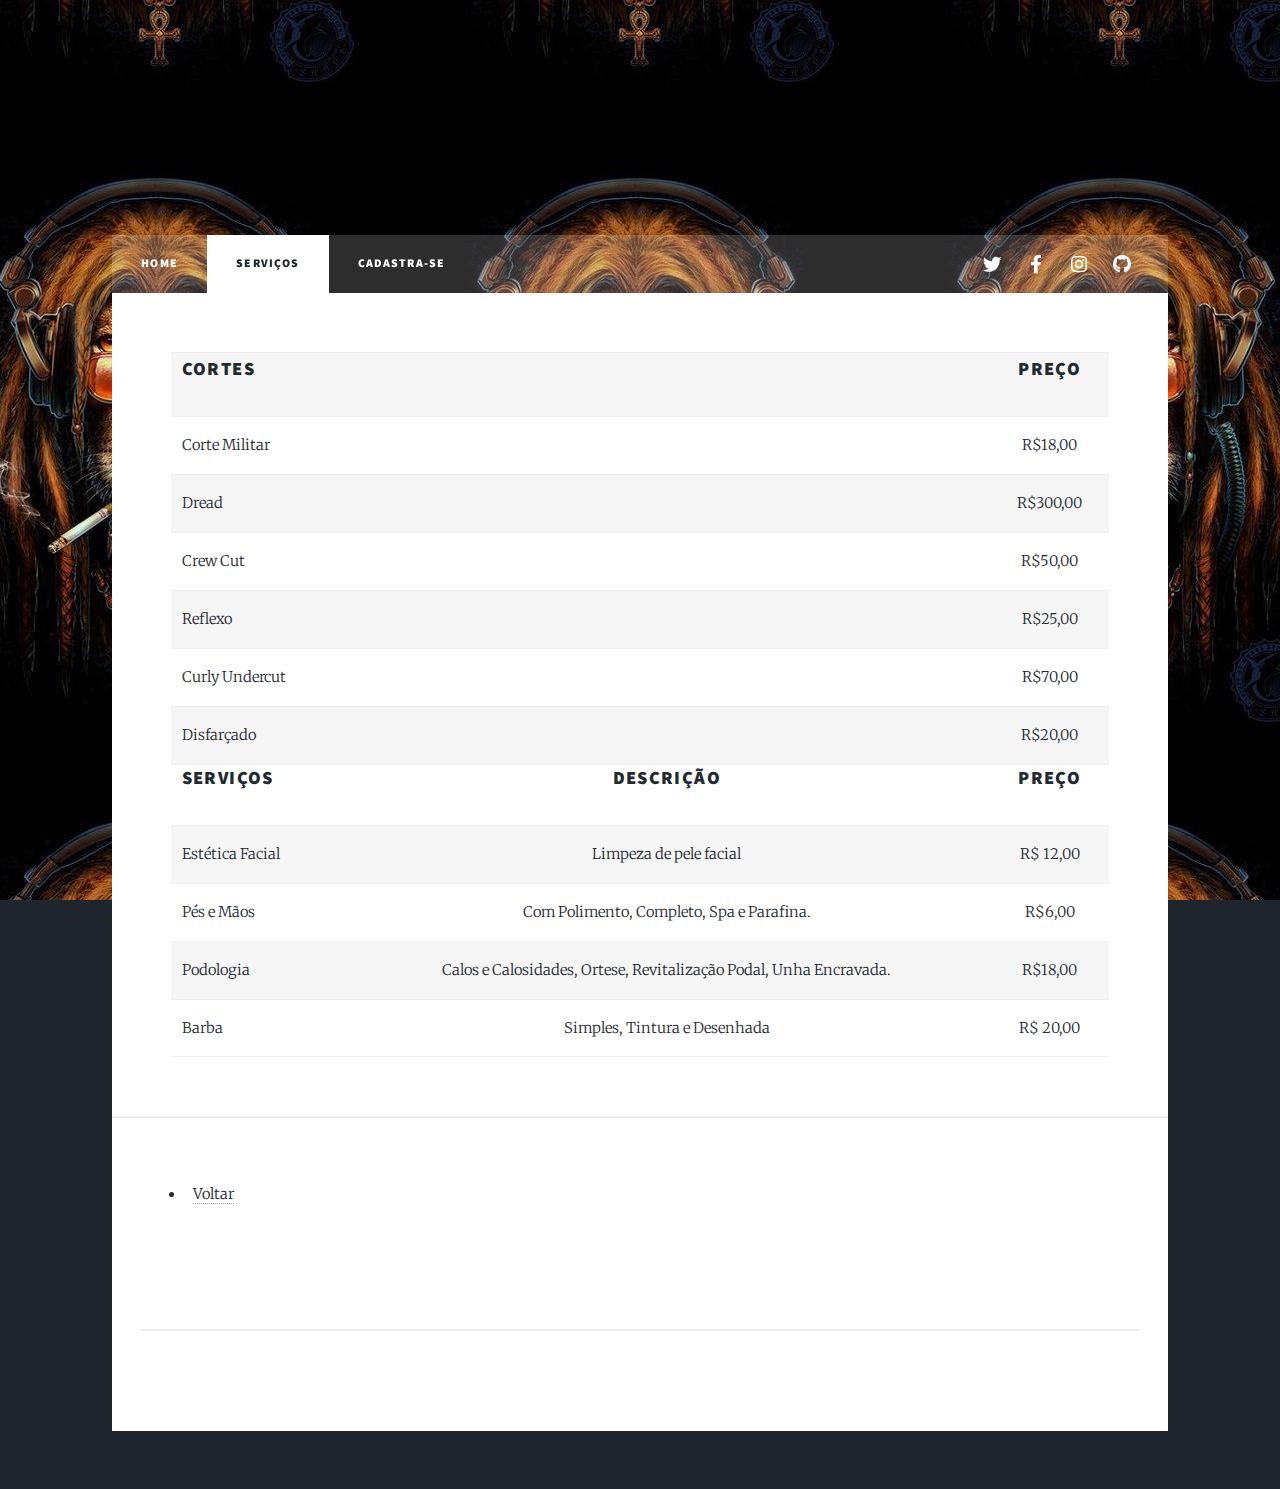
==== generic.html @ 5750fd3d "Conclusão do home e servicos" ====
<html>
	<head>
		<title>KIKISUSHI</title>
		<meta charset="utf-8" />
		<meta name="viewport" content="width=device-width, initial-scale=1, user-scalable=no" />
		<link rel="stylesheet" href="assets/css/main.css" />
		<noscript><link rel="stylesheet" href="assets/css/noscript.css" /></noscript>
        <LINK REL="SHORTCUT ICON" href="images/%C3%ADndice.png"></LINK>
	</head>
	<body class="is-preload">

		<!-- Wrapper -->
			<div id="wrapper">

				<!-- Header -->
					<header id="header">
					</header>

				<!-- Nav -->
					<nav id="nav">
						<ul class="links">
							<li><a href="index.html">HOME</a></li>
							<li class="active"><a href="generic.html">SERVIÇOS</a></li>
							<li><a href="elements.html">CADASTRA-SE</a></li>
						</ul>
						<ul class="icons">
							<li><a href="#" class="icon brands fa-twitter"><span class="label">Twitter</span></a></li>
							<li><a href="#" class="icon brands fa-facebook-f"><span class="label">Facebook</span></a></li>
							<li><a href="#" class="icon brands fa-instagram"><span class="label">Instagram</span></a></li>
							<li><a href="#" class="icon brands fa-github"><span class="label">GitHub</span></a></li>
						</ul>
					</nav>

				<!-- Main -->
					<div id="main">
<body>

	<div class="tabelas">
        <table border="4" cellpadding="7">
		   <tr>
               <th><h3>Cortes</h3></th>
               <th><h3><center></center></h3></th>
               <th><h3><center>Preço</center></h3></th>
		   </tr>
            
            
            <tr>
			  <td>Corte Militar</td>
	          <td><center></center></td> 
                <td><center>R$18,00</center></td>
               
		   </tr>
            
           <tr>
			  <td>Dread</td>
	          <td><center></center></td> 
                <td><center>R$300,00</center></td>
               
		   </tr>
            
            <tr>
			  <td>Crew Cut</td>
	          <td><center></center></td> 
                <td><center>R$50,00</center></td>
               
		   </tr>
            
            <tr>
			  <td>Reflexo</td>
	          <td><center></center></td> 
                <td><center>R$25,00</center></td>
               
		   </tr>
            
           <tr>
			  <td>Curly Undercut</td>
	          <td><center></center></td> 
                <td><center>R$70,00</center></td>
               
		   </tr>
            
            <tr>
			  <td>Disfarçado</td>
	          <td><center></center></td> 
                <td><center>R$20,00</center></td>
             
		   </tr>
        
            <tr>
               <th><h3>SERVIÇOS</h3></th>
               <th><h3><center>Descrição</center></h3></th>
               <th><h3><center>Preço</center></h3></th>
		   </tr>
            
		   <tr>
			  <td>Estética Facial</td>
               <td><center>Limpeza de pele facial</center> </td>
               <td><center>R$ 12,00</center></td>
               
		   </tr>
			<tr>
			  <td>Pés e Mãos</td>
                <td><center>Com Polimento, Completo, Spa e Parafina.</center></td>
                <td><center>R$6,00</center></td>
               
		   </tr>
           <tr>
			  <td>Podologia</td>
               <td><center>Calos e Calosidades, Ortese, Revitalização Podal, Unha Encravada.</center></td>
               <td><center>R$18,00 </center></td>
               
		   </tr>
           <tr>
			  <td>Barba</td>
               <td><center>Simples, Tintura e Desenhada</center></td>
               <td><center>R$ 20,00</center></td>
               
		   </tr>
            
        
            
            
          </table>
        
	</div>
    <nav class="menu">
		<ul>
			<li><a href="C:\Users\169121742019.3\Desktop\apresentação trabs\bruno caroline carlos eduardo">Voltar</a></li>
			
		</ul>
        </nav>
</body>
				<!-- Copyright -->
					<div id="copyright">
						<ul><li>&copy; Untitled</li><li>Design: <a href="https://html5up.net">HTML5 UP</a></li></ul>
					</div>

			</div>

		<!-- Scripts -->
			<script src="assets/js/jquery.min.js"></script>
			<script src="assets/js/jquery.scrollex.min.js"></script>
			<script src="assets/js/jquery.scrolly.min.js"></script>
			<script src="assets/js/browser.min.js"></script>
			<script src="assets/js/breakpoints.min.js"></script>
			<script src="assets/js/util.js"></script>
			<script src="assets/js/main.js"></script>
        </div>
	</body>
</html>
---- assets/css/main.css ----
@import url(fontawesome-all.min.css);
@import url("https://fonts.googleapis.com/css?family=Merriweather:300,700,300italic,700italic|Source+Sans+Pro:900");

/*
	Massively by HTML5 UP
	html5up.net | @ajlkn
	Free for personal and commercial use under the CCA 3.0 license (html5up.net/license)
*/

html, body, div, span, applet, object,
iframe, h1, h2, h3, h4, h5, h6, p, blockquote,
pre, a, abbr, acronym, address, big, cite,
code, del, dfn, em, img, ins, kbd, q, s, samp,
small, strike, strong, sub, sup, tt, var, b,
u, i, center, dl, dt, dd, ol, ul, li, fieldset,
form, label, legend, table, caption, tbody,
tfoot, thead, tr, th, td, article, aside,
canvas, details, embed, figure, figcaption,
footer, header, hgroup, menu, nav, output, ruby,
section, summary, time, mark, audio, video {
	margin: 0;
	padding: 0;
	border: 0;
	font-size: 100%;
	font: inherit;
	vertical-align: baseline;}

article, aside, details, figcaption, figure,
footer, header, hgroup, menu, nav, section {
	display: block;}

body {
	line-height: 1;
}

ol, ul {
	list-style: none;
}

blockquote, q {
	quotes: none;
}

	blockquote:before, blockquote:after, q:before, q:after {
		content: '';
		content: none;
	}

table {
	border-collapse: collapse;
	border-spacing: 0;
}

body {
	-webkit-text-size-adjust: none;
}

mark {
	background-color: transparent;
	color: inherit;
}

input::-moz-focus-inner {
	border: 0;
	padding: 0;
}

input, select, textarea {
	-moz-appearance: none;
	-webkit-appearance: none;
	-ms-appearance: none;
	appearance: none;
}

/* Basic */

	@-ms-viewport {
		width: device-width;
	}

	body {
		-ms-overflow-style: scrollbar;
	}

	@media screen and (max-width: 480px) {

		html, body {
			min-width: 320px;
		}

	}

	html {
		box-sizing: border-box;
	}

	*, *:before, *:after {
		box-sizing: inherit;
	}

	body {
		background-color: #1e252d;
	}

		body.is-preload *, body.is-preload *:before, body.is-preload *:after {
			-moz-animation: none !important;
			-webkit-animation: none !important;
			-ms-animation: none !important;
			animation: none !important;
			-moz-transition: none !important;
			-webkit-transition: none !important;
			-ms-transition: none !important;
			transition: none !important;
		}

/* Type */

	html {
		font-size: 16pt;
	}

		@media screen and (max-width: 1680px) {

			html {
				font-size: 12pt;
			}

		}

		@media screen and (max-width: 1280px) {

			html {
				font-size: 11pt;
			}

		}

		@media screen and (max-width: 360px) {

			html {
				font-size: 10pt;
			}

		}

	body {
		color: #212931;
	}

	body, input, select, textarea {
		font-family: "Merriweather", Georgia, serif;
		font-weight: 300;
		font-size: 1rem;
		line-height: 2.375;
	}

	a {
		-moz-transition: color 0.2s ease-in-out, background-color 0.2s ease-in-out, border-color 0.2s ease-in-out, box-shadow 0.2s ease-in-out;
		-webkit-transition: color 0.2s ease-in-out, background-color 0.2s ease-in-out, border-color 0.2s ease-in-out, box-shadow 0.2s ease-in-out;
		-ms-transition: color 0.2s ease-in-out, background-color 0.2s ease-in-out, border-color 0.2s ease-in-out, box-shadow 0.2s ease-in-out;
		transition: color 0.2s ease-in-out, background-color 0.2s ease-in-out, border-color 0.2s ease-in-out, box-shadow 0.2s ease-in-out;
		border-bottom: dotted 1px;
		text-decoration: none;
	}

		a:hover {
			border-bottom-color: transparent;
		}

	strong, b {
		font-weight: 600;
	}

	em, i {
		font-style: italic;
	}

	p {
		text-align: justify;
		margin: 0 0 2rem 0;
	}

	h1, h2, h3, h4, h5, h6 {
		font-family: "Source Sans Pro", Helvetica, sans-serif;
		font-weight: 900;
		line-height: 1.5;
		letter-spacing: 0.075em;
		text-transform: uppercase;
		margin: 0 0 1rem 0;
	}

		h1 a, h2 a, h3 a, h4 a, h5 a, h6 a {
			border-bottom: 0;
			color: inherit;
			text-decoration: none;
		}

	h1 {
		font-size: 4rem;
		line-height: 1.1;
		margin: 0 0 2rem 0;
	}

	h2 {
		font-size: 1.75rem;
		line-height: 1.3;
		margin: 0 0 1.5rem 0;
	}

	h3 {
		font-size: 1.25rem;
		margin: 0 0 1.5rem 0;
	}

	h4 {
		font-size: 1rem;
	}

	h5 {
		font-size: 0.9rem;
	}

	h6 {
		font-size: 0.8rem;
	}

	sub {
		font-size: 0.8rem;
		position: relative;
		top: 0.5rem;
	}

	sup {
		font-size: 0.8rem;
		position: relative;
		top: -0.5rem;
	}

	blockquote {
		border-left: solid 4px;
		font-style: italic;
		margin: 0 0 2rem 0;
		padding: 0.5rem 0 0.5rem 2rem;
	}

	code {
		border: solid 2px;
		font-family: "Courier New", monospace;
		font-size: 0.9rem;
		margin: 0 0.25rem;
		padding: 0.25rem 0.65rem;
	}

	pre {
		-webkit-overflow-scrolling: touch;
		font-family: "Courier New", monospace;
		font-size: 0.9rem;
		margin: 0 0 2rem 0;
	}

		pre code {
			display: block;
			line-height: 1.75;
			padding: 1rem 1.5rem;
			overflow-x: auto;
		}

	hr {
		border: 0;
		border-bottom: solid 2px;
		margin: 3rem 0;
	}

		hr.major {
			margin: 5rem 0;
		}

	.align-left {
		text-align: left;
	}

	.align-center {
		text-align: center;
	}

	.align-right {
		text-align: right;
	}

	input, select, textarea {
		color: #212931;
	}

	a {
		color: #212931;
		border-bottom-color: rgba(33, 41, 49, 0.5);
	}

		a:hover {
			border-bottom-color: transparent;
			color: #18bfef !important;
		}

	strong, b {
		color: #212931;
	}

	h1, h2, h3, h4, h5, h6 {
		color: #212931;
	}

	blockquote {
		border-left-color: #eeeeee;
	}

	code {
		background: rgba(220, 220, 220, 0.25);
		border-color: #eeeeee;
	}

	hr {
		border-bottom-color: #eeeeee;
	}

/* Row */

	.row {
		display: flex;
		flex-wrap: wrap;
		box-sizing: border-box;
		align-items: stretch;
	}

		.row > * {
			box-sizing: border-box;
		}

		.row.gtr-uniform > * > :last-child {
			margin-bottom: 0;
		}

		.row.aln-left {
			justify-content: flex-start;
		}

		.row.aln-center {
			justify-content: center;
		}

		.row.aln-right {
			justify-content: flex-end;
		}

		.row.aln-top {
			align-items: flex-start;
		}

		.row.aln-middle {
			align-items: center;
		}

		.row.aln-bottom {
			align-items: flex-end;
		}

		.row > .imp {
			order: -1;
		}

		.row > .col-1 {
			width: 8.33333%;
		}

		.row > .off-1 {
			margin-left: 8.33333%;
		}

		.row > .col-2 {
			width: 16.66667%;
		}

		.row > .off-2 {
			margin-left: 16.66667%;
		}

		.row > .col-3 {
			width: 25%;
		}

		.row > .off-3 {
			margin-left: 25%;
		}

		.row > .col-4 {
			width: 33.33333%;
		}

		.row > .off-4 {
			margin-left: 33.33333%;
		}

		.row > .col-5 {
			width: 41.66667%;
		}

		.row > .off-5 {
			margin-left: 41.66667%;
		}

		.row > .col-6 {
			width: 50%;
		}

		.row > .off-6 {
			margin-left: 50%;
		}

		.row > .col-7 {
			width: 58.33333%;
		}

		.row > .off-7 {
			margin-left: 58.33333%;
		}

		.row > .col-8 {
			width: 66.66667%;
		}

		.row > .off-8 {
			margin-left: 66.66667%;
		}

		.row > .col-9 {
			width: 75%;
		}

		.row > .off-9 {
			margin-left: 75%;
		}

		.row > .col-10 {
			width: 83.33333%;
		}

		.row > .off-10 {
			margin-left: 83.33333%;
		}

		.row > .col-11 {
			width: 91.66667%;
		}

		.row > .off-11 {
			margin-left: 91.66667%;
		}

		.row > .col-12 {
			width: 100%;
		}

		.row > .off-12 {
			margin-left: 100%;
		}

		.row.gtr-0 {
			margin-top: 0;
			margin-left: 0rem;
		}

			.row.gtr-0 > * {
				padding: 0 0 0 0rem;
			}

			.row.gtr-0.gtr-uniform {
				margin-top: 0rem;
			}

				.row.gtr-0.gtr-uniform > * {
					padding-top: 0rem;
				}

		.row.gtr-25 {
			margin-top: 0;
			margin-left: -0.375rem;
		}

			.row.gtr-25 > * {
				padding: 0 0 0 0.375rem;
			}

			.row.gtr-25.gtr-uniform {
				margin-top: -0.375rem;
			}

				.row.gtr-25.gtr-uniform > * {
					padding-top: 0.375rem;
				}

		.row.gtr-50 {
			margin-top: 0;
			margin-left: -0.75rem;
		}

			.row.gtr-50 > * {
				padding: 0 0 0 0.75rem;
			}

			.row.gtr-50.gtr-uniform {
				margin-top: -0.75rem;
			}

				.row.gtr-50.gtr-uniform > * {
					padding-top: 0.75rem;
				}

		.row {
			margin-top: 0;
			margin-left: -1.5rem;
		}

			.row > * {
				padding: 0 0 0 1.5rem;
			}

			.row.gtr-uniform {
				margin-top: -1.5rem;
			}

				.row.gtr-uniform > * {
					padding-top: 1.5rem;
				}

		.row.gtr-150 {
			margin-top: 0;
			margin-left: -2.25rem;
		}

			.row.gtr-150 > * {
				padding: 0 0 0 2.25rem;
			}

			.row.gtr-150.gtr-uniform {
				margin-top: -2.25rem;
			}

				.row.gtr-150.gtr-uniform > * {
					padding-top: 2.25rem;
				}

		.row.gtr-200 {
			margin-top: 0;
			margin-left: -3rem;
		}

			.row.gtr-200 > * {
				padding: 0 0 0 3rem;
			}

			.row.gtr-200.gtr-uniform {
				margin-top: -3rem;
			}

				.row.gtr-200.gtr-uniform > * {
					padding-top: 3rem;
				}

		@media screen and (max-width: 1680px) {

			.row {
				display: flex;
				flex-wrap: wrap;
				box-sizing: border-box;
				align-items: stretch;
			}

				.row > * {
					box-sizing: border-box;
				}

				.row.gtr-uniform > * > :last-child {
					margin-bottom: 0;
				}

				.row.aln-left {
					justify-content: flex-start;
				}

				.row.aln-center {
					justify-content: center;
				}

				.row.aln-right {
					justify-content: flex-end;
				}

				.row.aln-top {
					align-items: flex-start;
				}

				.row.aln-middle {
					align-items: center;
				}

				.row.aln-bottom {
					align-items: flex-end;
				}

				.row > .imp-xlarge {
					order: -1;
				}

				.row > .col-1-xlarge {
					width: 8.33333%;
				}

				.row > .off-1-xlarge {
					margin-left: 8.33333%;
				}

				.row > .col-2-xlarge {
					width: 16.66667%;
				}

				.row > .off-2-xlarge {
					margin-left: 16.66667%;
				}

				.row > .col-3-xlarge {
					width: 25%;
				}

				.row > .off-3-xlarge {
					margin-left: 25%;
				}

				.row > .col-4-xlarge {
					width: 33.33333%;
				}

				.row > .off-4-xlarge {
					margin-left: 33.33333%;
				}

				.row > .col-5-xlarge {
					width: 41.66667%;
				}

				.row > .off-5-xlarge {
					margin-left: 41.66667%;
				}

				.row > .col-6-xlarge {
					width: 50%;
				}

				.row > .off-6-xlarge {
					margin-left: 50%;
				}

				.row > .col-7-xlarge {
					width: 58.33333%;
				}

				.row > .off-7-xlarge {
					margin-left: 58.33333%;
				}

				.row > .col-8-xlarge {
					width: 66.66667%;
				}

				.row > .off-8-xlarge {
					margin-left: 66.66667%;
				}

				.row > .col-9-xlarge {
					width: 75%;
				}

				.row > .off-9-xlarge {
					margin-left: 75%;
				}

				.row > .col-10-xlarge {
					width: 83.33333%;
				}

				.row > .off-10-xlarge {
					margin-left: 83.33333%;
				}

				.row > .col-11-xlarge {
					width: 91.66667%;
				}

				.row > .off-11-xlarge {
					margin-left: 91.66667%;
				}

				.row > .col-12-xlarge {
					width: 100%;
				}

				.row > .off-12-xlarge {
					margin-left: 100%;
				}

				.row.gtr-0 {
					margin-top: 0;
					margin-left: 0rem;
				}

					.row.gtr-0 > * {
						padding: 0 0 0 0rem;
					}

					.row.gtr-0.gtr-uniform {
						margin-top: 0rem;
					}

						.row.gtr-0.gtr-uniform > * {
							padding-top: 0rem;
						}

				.row.gtr-25 {
					margin-top: 0;
					margin-left: -0.375rem;
				}

					.row.gtr-25 > * {
						padding: 0 0 0 0.375rem;
					}

					.row.gtr-25.gtr-uniform {
						margin-top: -0.375rem;
					}

						.row.gtr-25.gtr-uniform > * {
							padding-top: 0.375rem;
						}

				.row.gtr-50 {
					margin-top: 0;
					margin-left: -0.75rem;
				}

					.row.gtr-50 > * {
						padding: 0 0 0 0.75rem;
					}

					.row.gtr-50.gtr-uniform {
						margin-top: -0.75rem;
					}

						.row.gtr-50.gtr-uniform > * {
							padding-top: 0.75rem;
						}

				.row {
					margin-top: 0;
					margin-left: -1.5rem;
				}

					.row > * {
						padding: 0 0 0 1.5rem;
					}

					.row.gtr-uniform {
						margin-top: -1.5rem;
					}

						.row.gtr-uniform > * {
							padding-top: 1.5rem;
						}

				.row.gtr-150 {
					margin-top: 0;
					margin-left: -2.25rem;
				}

					.row.gtr-150 > * {
						padding: 0 0 0 2.25rem;
					}

					.row.gtr-150.gtr-uniform {
						margin-top: -2.25rem;
					}

						.row.gtr-150.gtr-uniform > * {
							padding-top: 2.25rem;
						}

				.row.gtr-200 {
					margin-top: 0;
					margin-left: -3rem;
				}

					.row.gtr-200 > * {
						padding: 0 0 0 3rem;
					}

					.row.gtr-200.gtr-uniform {
						margin-top: -3rem;
					}

						.row.gtr-200.gtr-uniform > * {
							padding-top: 3rem;
						}

		}

		@media screen and (max-width: 1280px) {

			.row {
				display: flex;
				flex-wrap: wrap;
				box-sizing: border-box;
				align-items: stretch;
			}

				.row > * {
					box-sizing: border-box;
				}

				.row.gtr-uniform > * > :last-child {
					margin-bottom: 0;
				}

				.row.aln-left {
					justify-content: flex-start;
				}

				.row.aln-center {
					justify-content: center;
				}

				.row.aln-right {
					justify-content: flex-end;
				}

				.row.aln-top {
					align-items: flex-start;
				}

				.row.aln-middle {
					align-items: center;
				}

				.row.aln-bottom {
					align-items: flex-end;
				}

				.row > .imp-large {
					order: -1;
				}

				.row > .col-1-large {
					width: 8.33333%;
				}

				.row > .off-1-large {
					margin-left: 8.33333%;
				}

				.row > .col-2-large {
					width: 16.66667%;
				}

				.row > .off-2-large {
					margin-left: 16.66667%;
				}

				.row > .col-3-large {
					width: 25%;
				}

				.row > .off-3-large {
					margin-left: 25%;
				}

				.row > .col-4-large {
					width: 33.33333%;
				}

				.row > .off-4-large {
					margin-left: 33.33333%;
				}

				.row > .col-5-large {
					width: 41.66667%;
				}

				.row > .off-5-large {
					margin-left: 41.66667%;
				}

				.row > .col-6-large {
					width: 50%;
				}

				.row > .off-6-large {
					margin-left: 50%;
				}

				.row > .col-7-large {
					width: 58.33333%;
				}

				.row > .off-7-large {
					margin-left: 58.33333%;
				}

				.row > .col-8-large {
					width: 66.66667%;
				}

				.row > .off-8-large {
					margin-left: 66.66667%;
				}

				.row > .col-9-large {
					width: 75%;
				}

				.row > .off-9-large {
					margin-left: 75%;
				}

				.row > .col-10-large {
					width: 83.33333%;
				}

				.row > .off-10-large {
					margin-left: 83.33333%;
				}

				.row > .col-11-large {
					width: 91.66667%;
				}

				.row > .off-11-large {
					margin-left: 91.66667%;
				}

				.row > .col-12-large {
					width: 100%;
				}

				.row > .off-12-large {
					margin-left: 100%;
				}

				.row.gtr-0 {
					margin-top: 0;
					margin-left: 0rem;
				}

					.row.gtr-0 > * {
						padding: 0 0 0 0rem;
					}

					.row.gtr-0.gtr-uniform {
						margin-top: 0rem;
					}

						.row.gtr-0.gtr-uniform > * {
							padding-top: 0rem;
						}

				.row.gtr-25 {
					margin-top: 0;
					margin-left: -0.375rem;
				}

					.row.gtr-25 > * {
						padding: 0 0 0 0.375rem;
					}

					.row.gtr-25.gtr-uniform {
						margin-top: -0.375rem;
					}

						.row.gtr-25.gtr-uniform > * {
							padding-top: 0.375rem;
						}

				.row.gtr-50 {
					margin-top: 0;
					margin-left: -0.75rem;
				}

					.row.gtr-50 > * {
						padding: 0 0 0 0.75rem;
					}

					.row.gtr-50.gtr-uniform {
						margin-top: -0.75rem;
					}

						.row.gtr-50.gtr-uniform > * {
							padding-top: 0.75rem;
						}

				.row {
					margin-top: 0;
					margin-left: -1.5rem;
				}

					.row > * {
						padding: 0 0 0 1.5rem;
					}

					.row.gtr-uniform {
						margin-top: -1.5rem;
					}

						.row.gtr-uniform > * {
							padding-top: 1.5rem;
						}

				.row.gtr-150 {
					margin-top: 0;
					margin-left: -2.25rem;
				}

					.row.gtr-150 > * {
						padding: 0 0 0 2.25rem;
					}

					.row.gtr-150.gtr-uniform {
						margin-top: -2.25rem;
					}

						.row.gtr-150.gtr-uniform > * {
							padding-top: 2.25rem;
						}

				.row.gtr-200 {
					margin-top: 0;
					margin-left: -3rem;
				}

					.row.gtr-200 > * {
						padding: 0 0 0 3rem;
					}

					.row.gtr-200.gtr-uniform {
						margin-top: -3rem;
					}

						.row.gtr-200.gtr-uniform > * {
							padding-top: 3rem;
						}

		}

		@media screen and (max-width: 980px) {

			.row {
				display: flex;
				flex-wrap: wrap;
				box-sizing: border-box;
				align-items: stretch;
			}

				.row > * {
					box-sizing: border-box;
				}

				.row.gtr-uniform > * > :last-child {
					margin-bottom: 0;
				}

				.row.aln-left {
					justify-content: flex-start;
				}

				.row.aln-center {
					justify-content: center;
				}

				.row.aln-right {
					justify-content: flex-end;
				}

				.row.aln-top {
					align-items: flex-start;
				}

				.row.aln-middle {
					align-items: center;
				}

				.row.aln-bottom {
					align-items: flex-end;
				}

				.row > .imp-medium {
					order: -1;
				}

				.row > .col-1-medium {
					width: 8.33333%;
				}

				.row > .off-1-medium {
					margin-left: 8.33333%;
				}

				.row > .col-2-medium {
					width: 16.66667%;
				}

				.row > .off-2-medium {
					margin-left: 16.66667%;
				}

				.row > .col-3-medium {
					width: 25%;
				}

				.row > .off-3-medium {
					margin-left: 25%;
				}

				.row > .col-4-medium {
					width: 33.33333%;
				}

				.row > .off-4-medium {
					margin-left: 33.33333%;
				}

				.row > .col-5-medium {
					width: 41.66667%;
				}

				.row > .off-5-medium {
					margin-left: 41.66667%;
				}

				.row > .col-6-medium {
					width: 50%;
				}

				.row > .off-6-medium {
					margin-left: 50%;
				}

				.row > .col-7-medium {
					width: 58.33333%;
				}

				.row > .off-7-medium {
					margin-left: 58.33333%;
				}

				.row > .col-8-medium {
					width: 66.66667%;
				}

				.row > .off-8-medium {
					margin-left: 66.66667%;
				}

				.row > .col-9-medium {
					width: 75%;
				}

				.row > .off-9-medium {
					margin-left: 75%;
				}

				.row > .col-10-medium {
					width: 83.33333%;
				}

				.row > .off-10-medium {
					margin-left: 83.33333%;
				}

				.row > .col-11-medium {
					width: 91.66667%;
				}

				.row > .off-11-medium {
					margin-left: 91.66667%;
				}

				.row > .col-12-medium {
					width: 100%;
				}

				.row > .off-12-medium {
					margin-left: 100%;
				}

				.row.gtr-0 {
					margin-top: 0;
					margin-left: 0rem;
				}

					.row.gtr-0 > * {
						padding: 0 0 0 0rem;
					}

					.row.gtr-0.gtr-uniform {
						margin-top: 0rem;
					}

						.row.gtr-0.gtr-uniform > * {
							padding-top: 0rem;
						}

				.row.gtr-25 {
					margin-top: 0;
					margin-left: -0.375rem;
				}

					.row.gtr-25 > * {
						padding: 0 0 0 0.375rem;
					}

					.row.gtr-25.gtr-uniform {
						margin-top: -0.375rem;
					}

						.row.gtr-25.gtr-uniform > * {
							padding-top: 0.375rem;
						}

				.row.gtr-50 {
					margin-top: 0;
					margin-left: -0.75rem;
				}

					.row.gtr-50 > * {
						padding: 0 0 0 0.75rem;
					}

					.row.gtr-50.gtr-uniform {
						margin-top: -0.75rem;
					}

						.row.gtr-50.gtr-uniform > * {
							padding-top: 0.75rem;
						}

				.row {
					margin-top: 0;
					margin-left: -1.5rem;
				}

					.row > * {
						padding: 0 0 0 1.5rem;
					}

					.row.gtr-uniform {
						margin-top: -1.5rem;
					}

						.row.gtr-uniform > * {
							padding-top: 1.5rem;
						}

				.row.gtr-150 {
					margin-top: 0;
					margin-left: -2.25rem;
				}

					.row.gtr-150 > * {
						padding: 0 0 0 2.25rem;
					}

					.row.gtr-150.gtr-uniform {
						margin-top: -2.25rem;
					}

						.row.gtr-150.gtr-uniform > * {
							padding-top: 2.25rem;
						}

				.row.gtr-200 {
					margin-top: 0;
					margin-left: -3rem;
				}

					.row.gtr-200 > * {
						padding: 0 0 0 3rem;
					}

					.row.gtr-200.gtr-uniform {
						margin-top: -3rem;
					}

						.row.gtr-200.gtr-uniform > * {
							padding-top: 3rem;
						}

		}

		@media screen and (max-width: 736px) {

			.row {
				display: flex;
				flex-wrap: wrap;
				box-sizing: border-box;
				align-items: stretch;
			}

				.row > * {
					box-sizing: border-box;
				}

				.row.gtr-uniform > * > :last-child {
					margin-bottom: 0;
				}

				.row.aln-left {
					justify-content: flex-start;
				}

				.row.aln-center {
					justify-content: center;
				}

				.row.aln-right {
					justify-content: flex-end;
				}

				.row.aln-top {
					align-items: flex-start;
				}

				.row.aln-middle {
					align-items: center;
				}

				.row.aln-bottom {
					align-items: flex-end;
				}

				.row > .imp-small {
					order: -1;
				}

				.row > .col-1-small {
					width: 8.33333%;
				}

				.row > .off-1-small {
					margin-left: 8.33333%;
				}

				.row > .col-2-small {
					width: 16.66667%;
				}

				.row > .off-2-small {
					margin-left: 16.66667%;
				}

				.row > .col-3-small {
					width: 25%;
				}

				.row > .off-3-small {
					margin-left: 25%;
				}

				.row > .col-4-small {
					width: 33.33333%;
				}

				.row > .off-4-small {
					margin-left: 33.33333%;
				}

				.row > .col-5-small {
					width: 41.66667%;
				}

				.row > .off-5-small {
					margin-left: 41.66667%;
				}

				.row > .col-6-small {
					width: 50%;
				}

				.row > .off-6-small {
					margin-left: 50%;
				}

				.row > .col-7-small {
					width: 58.33333%;
				}

				.row > .off-7-small {
					margin-left: 58.33333%;
				}

				.row > .col-8-small {
					width: 66.66667%;
				}

				.row > .off-8-small {
					margin-left: 66.66667%;
				}

				.row > .col-9-small {
					width: 75%;
				}

				.row > .off-9-small {
					margin-left: 75%;
				}

				.row > .col-10-small {
					width: 83.33333%;
				}

				.row > .off-10-small {
					margin-left: 83.33333%;
				}

				.row > .col-11-small {
					width: 91.66667%;
				}

				.row > .off-11-small {
					margin-left: 91.66667%;
				}

				.row > .col-12-small {
					width: 100%;
				}

				.row > .off-12-small {
					margin-left: 100%;
				}

				.row.gtr-0 {
					margin-top: 0;
					margin-left: 0rem;
				}

					.row.gtr-0 > * {
						padding: 0 0 0 0rem;
					}

					.row.gtr-0.gtr-uniform {
						margin-top: 0rem;
					}

						.row.gtr-0.gtr-uniform > * {
							padding-top: 0rem;
						}

				.row.gtr-25 {
					margin-top: 0;
					margin-left: -0.375rem;
				}

					.row.gtr-25 > * {
						padding: 0 0 0 0.375rem;
					}

					.row.gtr-25.gtr-uniform {
						margin-top: -0.375rem;
					}

						.row.gtr-25.gtr-uniform > * {
							padding-top: 0.375rem;
						}

				.row.gtr-50 {
					margin-top: 0;
					margin-left: -0.75rem;
				}

					.row.gtr-50 > * {
						padding: 0 0 0 0.75rem;
					}

					.row.gtr-50.gtr-uniform {
						margin-top: -0.75rem;
					}

						.row.gtr-50.gtr-uniform > * {
							padding-top: 0.75rem;
						}

				.row {
					margin-top: 0;
					margin-left: -1.5rem;
				}

					.row > * {
						padding: 0 0 0 1.5rem;
					}

					.row.gtr-uniform {
						margin-top: -1.5rem;
					}

						.row.gtr-uniform > * {
							padding-top: 1.5rem;
						}

				.row.gtr-150 {
					margin-top: 0;
					margin-left: -2.25rem;
				}

					.row.gtr-150 > * {
						padding: 0 0 0 2.25rem;
					}

					.row.gtr-150.gtr-uniform {
						margin-top: -2.25rem;
					}

						.row.gtr-150.gtr-uniform > * {
							padding-top: 2.25rem;
						}

				.row.gtr-200 {
					margin-top: 0;
					margin-left: -3rem;
				}

					.row.gtr-200 > * {
						padding: 0 0 0 3rem;
					}

					.row.gtr-200.gtr-uniform {
						margin-top: -3rem;
					}

						.row.gtr-200.gtr-uniform > * {
							padding-top: 3rem;
						}

		}

		@media screen and (max-width: 480px) {

			.row {
				display: flex;
				flex-wrap: wrap;
				box-sizing: border-box;
				align-items: stretch;
			}

				.row > * {
					box-sizing: border-box;
				}

				.row.gtr-uniform > * > :last-child {
					margin-bottom: 0;
				}

				.row.aln-left {
					justify-content: flex-start;
				}

				.row.aln-center {
					justify-content: center;
				}

				.row.aln-right {
					justify-content: flex-end;
				}

				.row.aln-top {
					align-items: flex-start;
				}

				.row.aln-middle {
					align-items: center;
				}

				.row.aln-bottom {
					align-items: flex-end;
				}

				.row > .imp-xsmall {
					order: -1;
				}

				.row > .col-1-xsmall {
					width: 8.33333%;
				}

				.row > .off-1-xsmall {
					margin-left: 8.33333%;
				}

				.row > .col-2-xsmall {
					width: 16.66667%;
				}

				.row > .off-2-xsmall {
					margin-left: 16.66667%;
				}

				.row > .col-3-xsmall {
					width: 25%;
				}

				.row > .off-3-xsmall {
					margin-left: 25%;
				}

				.row > .col-4-xsmall {
					width: 33.33333%;
				}

				.row > .off-4-xsmall {
					margin-left: 33.33333%;
				}

				.row > .col-5-xsmall {
					width: 41.66667%;
				}

				.row > .off-5-xsmall {
					margin-left: 41.66667%;
				}

				.row > .col-6-xsmall {
					width: 50%;
				}

				.row > .off-6-xsmall {
					margin-left: 50%;
				}

				.row > .col-7-xsmall {
					width: 58.33333%;
				}

				.row > .off-7-xsmall {
					margin-left: 58.33333%;
				}

				.row > .col-8-xsmall {
					width: 66.66667%;
				}

				.row > .off-8-xsmall {
					margin-left: 66.66667%;
				}

				.row > .col-9-xsmall {
					width: 75%;
				}

				.row > .off-9-xsmall {
					margin-left: 75%;
				}

				.row > .col-10-xsmall {
					width: 83.33333%;
				}

				.row > .off-10-xsmall {
					margin-left: 83.33333%;
				}

				.row > .col-11-xsmall {
					width: 91.66667%;
				}

				.row > .off-11-xsmall {
					margin-left: 91.66667%;
				}

				.row > .col-12-xsmall {
					width: 100%;
				}

				.row > .off-12-xsmall {
					margin-left: 100%;
				}

				.row.gtr-0 {
					margin-top: 0;
					margin-left: 0rem;
				}

					.row.gtr-0 > * {
						padding: 0 0 0 0rem;
					}

					.row.gtr-0.gtr-uniform {
						margin-top: 0rem;
					}

						.row.gtr-0.gtr-uniform > * {
							padding-top: 0rem;
						}

				.row.gtr-25 {
					margin-top: 0;
					margin-left: -0.375rem;
				}

					.row.gtr-25 > * {
						padding: 0 0 0 0.375rem;
					}

					.row.gtr-25.gtr-uniform {
						margin-top: -0.375rem;
					}

						.row.gtr-25.gtr-uniform > * {
							padding-top: 0.375rem;
						}

				.row.gtr-50 {
					margin-top: 0;
					margin-left: -0.75rem;
				}

					.row.gtr-50 > * {
						padding: 0 0 0 0.75rem;
					}

					.row.gtr-50.gtr-uniform {
						margin-top: -0.75rem;
					}

						.row.gtr-50.gtr-uniform > * {
							padding-top: 0.75rem;
						}

				.row {
					margin-top: 0;
					margin-left: -1.5rem;
				}

					.row > * {
						padding: 0 0 0 1.5rem;
					}

					.row.gtr-uniform {
						margin-top: -1.5rem;
					}

						.row.gtr-uniform > * {
							padding-top: 1.5rem;
						}

				.row.gtr-150 {
					margin-top: 0;
					margin-left: -2.25rem;
				}

					.row.gtr-150 > * {
						padding: 0 0 0 2.25rem;
					}

					.row.gtr-150.gtr-uniform {
						margin-top: -2.25rem;
					}

						.row.gtr-150.gtr-uniform > * {
							padding-top: 2.25rem;
						}

				.row.gtr-200 {
					margin-top: 0;
					margin-left: -3rem;
				}

					.row.gtr-200 > * {
						padding: 0 0 0 3rem;
					}

					.row.gtr-200.gtr-uniform {
						margin-top: -3rem;
					}

						.row.gtr-200.gtr-uniform > * {
							padding-top: 3rem;
						}

		}

		@media screen and (max-width: 360px) {

			.row {
				display: flex;
				flex-wrap: wrap;
				box-sizing: border-box;
				align-items: stretch;
			}

				.row > * {
					box-sizing: border-box;
				}

				.row.gtr-uniform > * > :last-child {
					margin-bottom: 0;
				}

				.row.aln-left {
					justify-content: flex-start;
				}

				.row.aln-center {
					justify-content: center;
				}

				.row.aln-right {
					justify-content: flex-end;
				}

				.row.aln-top {
					align-items: flex-start;
				}

				.row.aln-middle {
					align-items: center;
				}

				.row.aln-bottom {
					align-items: flex-end;
				}

				.row > .imp-xxsmall {
					order: -1;
				}

				.row > .col-1-xxsmall {
					width: 8.33333%;
				}

				.row > .off-1-xxsmall {
					margin-left: 8.33333%;
				}

				.row > .col-2-xxsmall {
					width: 16.66667%;
				}

				.row > .off-2-xxsmall {
					margin-left: 16.66667%;
				}

				.row > .col-3-xxsmall {
					width: 25%;
				}

				.row > .off-3-xxsmall {
					margin-left: 25%;
				}

				.row > .col-4-xxsmall {
					width: 33.33333%;
				}

				.row > .off-4-xxsmall {
					margin-left: 33.33333%;
				}

				.row > .col-5-xxsmall {
					width: 41.66667%;
				}

				.row > .off-5-xxsmall {
					margin-left: 41.66667%;
				}

				.row > .col-6-xxsmall {
					width: 50%;
				}

				.row > .off-6-xxsmall {
					margin-left: 50%;
				}

				.row > .col-7-xxsmall {
					width: 58.33333%;
				}

				.row > .off-7-xxsmall {
					margin-left: 58.33333%;
				}

				.row > .col-8-xxsmall {
					width: 66.66667%;
				}

				.row > .off-8-xxsmall {
					margin-left: 66.66667%;
				}

				.row > .col-9-xxsmall {
					width: 75%;
				}

				.row > .off-9-xxsmall {
					margin-left: 75%;
				}

				.row > .col-10-xxsmall {
					width: 83.33333%;
				}

				.row > .off-10-xxsmall {
					margin-left: 83.33333%;
				}

				.row > .col-11-xxsmall {
					width: 91.66667%;
				}

				.row > .off-11-xxsmall {
					margin-left: 91.66667%;
				}

				.row > .col-12-xxsmall {
					width: 100%;
				}

				.row > .off-12-xxsmall {
					margin-left: 100%;
				}

				.row.gtr-0 {
					margin-top: 0;
					margin-left: 0rem;
				}

					.row.gtr-0 > * {
						padding: 0 0 0 0rem;
					}

					.row.gtr-0.gtr-uniform {
						margin-top: 0rem;
					}

						.row.gtr-0.gtr-uniform > * {
							padding-top: 0rem;
						}

				.row.gtr-25 {
					margin-top: 0;
					margin-left: -0.375rem;
				}

					.row.gtr-25 > * {
						padding: 0 0 0 0.375rem;
					}

					.row.gtr-25.gtr-uniform {
						margin-top: -0.375rem;
					}

						.row.gtr-25.gtr-uniform > * {
							padding-top: 0.375rem;
						}

				.row.gtr-50 {
					margin-top: 0;
					margin-left: -0.75rem;
				}

					.row.gtr-50 > * {
						padding: 0 0 0 0.75rem;
					}

					.row.gtr-50.gtr-uniform {
						margin-top: -0.75rem;
					}

						.row.gtr-50.gtr-uniform > * {
							padding-top: 0.75rem;
						}

				.row {
					margin-top: 0;
					margin-left: -1.5rem;
				}

					.row > * {
						padding: 0 0 0 1.5rem;
					}

					.row.gtr-uniform {
						margin-top: -1.5rem;
					}

						.row.gtr-uniform > * {
							padding-top: 1.5rem;
						}

				.row.gtr-150 {
					margin-top: 0;
					margin-left: -2.25rem;
				}

					.row.gtr-150 > * {
						padding: 0 0 0 2.25rem;
					}

					.row.gtr-150.gtr-uniform {
						margin-top: -2.25rem;
					}

						.row.gtr-150.gtr-uniform > * {
							padding-top: 2.25rem;
						}

				.row.gtr-200 {
					margin-top: 0;
					margin-left: -3rem;
				}

					.row.gtr-200 > * {
						padding: 0 0 0 3rem;
					}

					.row.gtr-200.gtr-uniform {
						margin-top: -3rem;
					}

						.row.gtr-200.gtr-uniform > * {
							padding-top: 3rem;
						}

		}

/* Box */

	.box {
		border: solid 2px;
		margin-bottom: 2rem;
		padding: 1.5rem;
	}

		.box > :last-child,
		.box > :last-child > :last-child,
		.box > :last-child > :last-child > :last-child {
			margin-bottom: 0;
		}

		.box.alt {
			border: 0;
			border-radius: 0;
			padding: 0;
		}

	.box {
		border-color: #eeeeee;
	}

/* Button */

	input[type="submit"],
	input[type="reset"],
	input[type="button"],
	button,
	.button {
		-moz-appearance: none;
		-webkit-appearance: none;
		-ms-appearance: none;
		appearance: none;
		-moz-transition: background-color 0.2s ease-in-out, box-shadow 0.2s ease-in-out, color 0.2s ease-in-out;
		-webkit-transition: background-color 0.2s ease-in-out, box-shadow 0.2s ease-in-out, color 0.2s ease-in-out;
		-ms-transition: background-color 0.2s ease-in-out, box-shadow 0.2s ease-in-out, color 0.2s ease-in-out;
		transition: background-color 0.2s ease-in-out, box-shadow 0.2s ease-in-out, color 0.2s ease-in-out;
		border: 0;
		border-radius: 0;
		cursor: pointer;
		display: inline-block;
		font-family: "Source Sans Pro", Helvetica, sans-serif;
		font-size: 0.8rem;
		font-weight: 900;
		letter-spacing: 0.075em;
		height: 3rem;
		line-height: 3rem;
		padding: 0 2rem;
		text-align: center;
		text-decoration: none;
		text-transform: uppercase;
		white-space: nowrap;
	}

		input[type="submit"].icon:before,
		input[type="reset"].icon:before,
		input[type="button"].icon:before,
		button.icon:before,
		.button.icon:before {
			margin-right: 0.5rem;
		}

		input[type="submit"].icon.solo,
		input[type="reset"].icon.solo,
		input[type="button"].icon.solo,
		button.icon.solo,
		.button.icon.solo {
			position: relative;
			width: 4rem;
			height: 4rem;
			line-height: 4rem;
			border-radius: 4rem;
			text-indent: 4rem;
			overflow: hidden;
			padding: 0;
			white-space: nowrap;
		}

			input[type="submit"].icon.solo:before,
			input[type="reset"].icon.solo:before,
			input[type="button"].icon.solo:before,
			button.icon.solo:before,
			.button.icon.solo:before {
				position: absolute;
				display: block;
				top: 0;
				left: 0;
				width: inherit;
				height: inherit;
				line-height: inherit;
				font-size: 1.25rem;
				margin-right: 0;
				text-align: center;
				text-indent: 0;
			}

		input[type="submit"].fit,
		input[type="reset"].fit,
		input[type="button"].fit,
		button.fit,
		.button.fit {
			width: 100%;
		}

		input[type="submit"].small,
		input[type="reset"].small,
		input[type="button"].small,
		button.small,
		.button.small {
			font-size: 0.7rem;
			height: 2.5rem;
			line-height: 2.5rem;
			padding: 0 1.5rem;
		}

		input[type="submit"].large,
		input[type="reset"].large,
		input[type="button"].large,
		button.large,
		.button.large {
			font-size: 0.9rem;
			height: 3.5rem;
			line-height: 3.5rem;
			padding: 0 2.75rem;
		}

		@media screen and (max-width: 980px) {

			input[type="submit"],
			input[type="reset"],
			input[type="button"],
			button,
			.button {
				font-size: 0.9rem;
				height: 3.25rem;
				line-height: 3.25rem;
			}

				input[type="submit"].large,
				input[type="reset"].large,
				input[type="button"].large,
				button.large,
				.button.large {
					font-size: 1rem;
					height: 3.75rem;
					line-height: 3.75rem;
				}

		}

		input[type="submit"].disabled, input[type="submit"]:disabled,
		input[type="reset"].disabled,
		input[type="reset"]:disabled,
		input[type="button"].disabled,
		input[type="button"]:disabled,
		button.disabled,
		button:disabled,
		.button.disabled,
		.button:disabled {
			pointer-events: none;
			opacity: 0.25;
		}

	input[type="submit"],
	input[type="reset"],
	input[type="button"],
	button,
	.button {
		background-color: transparent;
		box-shadow: inset 0 0 0 2px #212931;
		color: #212931 !important;
	}

		input[type="submit"]:hover,
		input[type="reset"]:hover,
		input[type="button"]:hover,
		button:hover,
		.button:hover {
			box-shadow: inset 0 0 0 2px #18bfef;
			color: #18bfef !important;
		}

		input[type="submit"].primary,
		input[type="reset"].primary,
		input[type="button"].primary,
		button.primary,
		.button.primary {
			background-color: #212931;
			box-shadow: none;
			color: #ffffff !important;
		}

			input[type="submit"].primary:hover,
			input[type="reset"].primary:hover,
			input[type="button"].primary:hover,
			button.primary:hover,
			.button.primary:hover {
				background-color: #18bfef;
			}

/* Form */

	form {
		margin: 0 0 2rem 0;
	}

		form > :last-child {
			margin-bottom: 0;
		}

		form > .fields {
			display: -moz-flex;
			display: -webkit-flex;
			display: -ms-flex;
			display: flex;
			-moz-flex-wrap: wrap;
			-webkit-flex-wrap: wrap;
			-ms-flex-wrap: wrap;
			flex-wrap: wrap;
			width: calc(100% + 3rem);
			margin: -1.5rem 0 2rem -1.5rem;
		}

			form > .fields > .field {
				-moz-flex-grow: 0;
				-webkit-flex-grow: 0;
				-ms-flex-grow: 0;
				flex-grow: 0;
				-moz-flex-shrink: 0;
				-webkit-flex-shrink: 0;
				-ms-flex-shrink: 0;
				flex-shrink: 0;
				padding: 1.5rem 0 0 1.5rem;
				width: calc(100% - 1.5rem);
			}

				form > .fields > .field.half {
					width: calc(50% - 0.75rem);
				}

				form > .fields > .field.third {
					width: calc(100%/3 - 0.5rem);
				}

				form > .fields > .field.quarter {
					width: calc(25% - 0.375rem);
				}

		@media screen and (max-width: 480px) {

			form > .fields {
				width: calc(100% + 3rem);
				margin: -1.5rem 0 2rem -1.5rem;
			}

				form > .fields > .field {
					padding: 1.5rem 0 0 1.5rem;
					width: calc(100% - 1.5rem);
				}

					form > .fields > .field.half {
						width: calc(100% - 1.5rem);
					}

					form > .fields > .field.third {
						width: calc(100% - 1.5rem);
					}

					form > .fields > .field.quarter {
						width: calc(100% - 1.5rem);
					}

		}

	label {
		display: block;
		font-family: "Source Sans Pro", Helvetica, sans-serif;
		font-weight: 900;
		line-height: 1.5;
		letter-spacing: 0.075em;
		font-size: 0.8rem;
		text-transform: uppercase;
		margin: 0 0 0.75rem 0;
	}

		@media screen and (max-width: 980px) {

			label {
				font-size: 0.9rem;
			}

		}

	input[type="text"],
	input[type="password"],
	input[type="email"],
	select,
	textarea {
		-moz-appearance: none;
		-webkit-appearance: none;
		-ms-appearance: none;
		appearance: none;
		background: transparent;
		border-radius: 0;
		border: solid 2px;
		color: inherit;
		display: block;
		outline: 0;
		padding: 0 1rem;
		text-decoration: none;
		width: 100%;
	}

		input[type="text"]:invalid,
		input[type="password"]:invalid,
		input[type="email"]:invalid,
		select:invalid,
		textarea:invalid {
			box-shadow: none;
		}

	select {
		background-size: 1.25rem;
		background-repeat: no-repeat;
		background-position: calc(100% - 1rem) center;
		height: 3rem;
		padding-right: 3rem;
		text-overflow: ellipsis;
	}

		select:focus::-ms-value {
			background-color: transparent;
		}

		select::-ms-expand {
			display: none;
		}

	input[type="text"],
	input[type="password"],
	input[type="email"],
	select {
		height: 3rem;
	}

	textarea {
		padding: 0.75rem 1rem;
	}

	input[type="checkbox"],
	input[type="radio"] {
		-moz-appearance: none;
		-webkit-appearance: none;
		-ms-appearance: none;
		appearance: none;
		display: block;
		float: left;
		margin-right: -2rem;
		opacity: 0;
		width: 1rem;
		z-index: -1;
	}

		input[type="checkbox"] + label,
		input[type="radio"] + label {
			text-decoration: none;
			cursor: pointer;
			display: inline-block;
			font-size: 1rem;
			letter-spacing: 0;
			font-family: "Merriweather", Georgia, serif;
			text-transform: none;
			font-weight: 300;
			padding-left: 2.8rem;
			padding-right: 1rem;
			position: relative;
		}

			input[type="checkbox"] + label:before,
			input[type="radio"] + label:before {
				-moz-osx-font-smoothing: grayscale;
				-webkit-font-smoothing: antialiased;
				display: inline-block;
				font-style: normal;
				font-variant: normal;
				text-rendering: auto;
				line-height: 1;
				text-transform: none !important;
				font-family: 'Font Awesome 5 Free';
				font-weight: 900;
			}

			input[type="checkbox"] + label:before,
			input[type="radio"] + label:before {
				border-radius: 0;
				border: solid 2px;
				content: '';
				display: inline-block;
				font-size: 0.8rem;
				height: 1.8rem;
				left: 0;
				line-height: 1.65rem;
				position: absolute;
				text-align: center;
				top: -0.125rem;
				width: 1.8rem;
			}

		input[type="checkbox"]:checked + label:before,
		input[type="radio"]:checked + label:before {
			content: '\f00c';
		}

	input[type="checkbox"] + label:before {
		border-radius: 0;
	}

	input[type="radio"] + label:before {
		border-radius: 100%;
	}

	::-webkit-input-placeholder {
		opacity: 1.0;
	}

	:-moz-placeholder {
		opacity: 1.0;
	}

	::-moz-placeholder {
		opacity: 1.0;
	}

	:-ms-input-placeholder {
		opacity: 1.0;
	}

	label {
		color: #212931;
	}

	input[type="text"],
	input[type="password"],
	input[type="email"],
	select,
	textarea {
		border-color: #eeeeee;
	}

		input[type="text"]:focus,
		input[type="password"]:focus,
		input[type="email"]:focus,
		select:focus,
		textarea:focus {
			border-color: #18bfef;
		}

	select {
		background-image: url("data:image/svg+xml;charset=utf8,%3Csvg xmlns='http://www.w3.org/2000/svg' width='40' height='40' preserveAspectRatio='none' viewBox='0 0 40 40'%3E%3Cpath d='M9.4,12.3l10.4,10.4l10.4-10.4c0.2-0.2,0.5-0.4,0.9-0.4c0.3,0,0.6,0.1,0.9,0.4l3.3,3.3c0.2,0.2,0.4,0.5,0.4,0.9 c0,0.4-0.1,0.6-0.4,0.9L20.7,31.9c-0.2,0.2-0.5,0.4-0.9,0.4c-0.3,0-0.6-0.1-0.9-0.4L4.3,17.3c-0.2-0.2-0.4-0.5-0.4-0.9 c0-0.4,0.1-0.6,0.4-0.9l3.3-3.3c0.2-0.2,0.5-0.4,0.9-0.4S9.1,12.1,9.4,12.3z' fill='%23eeeeee' /%3E%3C/svg%3E");
	}

		select option {
			background-color: #ffffff;
			color: #212931;
		}

	.select-wrapper:before {
		color: #eeeeee;
	}

	input[type="checkbox"] + label,
	input[type="radio"] + label {
		color: #212931;
	}

		input[type="checkbox"] + label:before,
		input[type="radio"] + label:before {
			border-color: #eeeeee;
		}

	input[type="checkbox"]:checked + label:before,
	input[type="radio"]:checked + label:before {
		background-color: #212931;
		border-color: #212931;
		color: #ffffff;
	}

	input[type="checkbox"]:focus + label:before,
	input[type="radio"]:focus + label:before {
		border-color: #18bfef;
	}

	::-webkit-input-placeholder {
		color: #909498 !important;
	}

	:-moz-placeholder {
		color: #909498 !important;
	}

	::-moz-placeholder {
		color: #909498 !important;
	}

	:-ms-input-placeholder {
		color: #909498 !important;
	}

	.formerize-placeholder {
		color: #909498 !important;
	}

/* Icon */

	.icon {
		text-decoration: none;
		border-bottom: none;
		position: relative;
	}

		.icon:before {
			-moz-osx-font-smoothing: grayscale;
			-webkit-font-smoothing: antialiased;
			display: inline-block;
			font-style: normal;
			font-variant: normal;
			text-rendering: auto;
			line-height: 1;
			text-transform: none !important;
			font-family: 'Font Awesome 5 Free';
			font-weight: 400;
		}

		.icon > .label {
			display: none;
		}

		.icon:before {
			line-height: inherit;
		}

		.icon.solid:before {
			font-weight: 900;
		}

		.icon.brands:before {
			font-family: 'Font Awesome 5 Brands';
		}

/* Image */

	.image {
		border: 0;
		display: inline-block;
		position: relative;
	}

		.image img {
			display: block;
		}

		.image.left, .image.right {
			max-width: 40%;
		}

			.image.left img, .image.right img {
				width: 100%;
			}

		.image.left {
			float: left;
			margin: 0 2rem 2rem 0;
			top: 0.75rem;
		}

		.image.right {
			float: right;
			margin: 0 0 2rem 2rem;
			top: 0.75rem;
		}

		.image.fit {
			display: block;
			margin: 2.5rem 0;
			width: 100%;
		}

			.image.fit:first-child {
				margin-top: 0;
			}

			.image.fit img {
				width: 100%;
			}

		.image.main {
			display: block;
			margin: 4rem 0;
			width: 100%;
		}

			.image.main:first-child {
				margin-top: 0;
			}

			.image.main img {
				width: 100%;
			}

		@media screen and (max-width: 736px) {

			.image.fit {
				margin: 2rem 0;
			}

			.image.main {
				margin: 2rem 0;
			}

		}

	a.image {
		overflow: hidden;
	}

		a.image img {
			-moz-transition: -moz-transform 0.2s ease-out;
			-webkit-transition: -webkit-transform 0.2s ease-out;
			-ms-transition: -ms-transform 0.2s ease-out;
			transition: transform 0.2s ease-out;
		}

		a.image:hover img {
			-moz-transform: scale(1.05);
			-webkit-transform: scale(1.05);
			-ms-transform: scale(1.05);
			transform: scale(1.05);
		}

/* Actions */

	ul.actions {
		display: -moz-flex;
		display: -webkit-flex;
		display: -ms-flex;
		display: flex;
		cursor: default;
		list-style: none;
		margin-left: -1rem;
		padding-left: 0;
	}

		ul.actions li {
			padding: 0 0 0 1rem;
			vertical-align: middle;
		}

		ul.actions.special {
			-moz-justify-content: center;
			-webkit-justify-content: center;
			-ms-justify-content: center;
			justify-content: center;
			width: 100%;
			margin-left: 0;
		}

			ul.actions.special li:first-child {
				padding-left: 0;
			}

		ul.actions.stacked {
			-moz-flex-direction: column;
			-webkit-flex-direction: column;
			-ms-flex-direction: column;
			flex-direction: column;
			margin-left: 0;
		}

			ul.actions.stacked li {
				padding: 1.3rem 0 0 0;
			}

				ul.actions.stacked li:first-child {
					padding-top: 0;
				}

		ul.actions.fit {
			width: calc(100% + 1rem);
		}

			ul.actions.fit li {
				-moz-flex-grow: 1;
				-webkit-flex-grow: 1;
				-ms-flex-grow: 1;
				flex-grow: 1;
				-moz-flex-shrink: 1;
				-webkit-flex-shrink: 1;
				-ms-flex-shrink: 1;
				flex-shrink: 1;
				width: 100%;
			}

				ul.actions.fit li > * {
					width: 100%;
				}

			ul.actions.fit.stacked {
				width: 100%;
			}

		@media screen and (max-width: 480px) {

			ul.actions:not(.fixed) {
				-moz-flex-direction: column;
				-webkit-flex-direction: column;
				-ms-flex-direction: column;
				flex-direction: column;
				margin-left: 0;
				width: 100% !important;
			}

				ul.actions:not(.fixed) li {
					-moz-flex-grow: 1;
					-webkit-flex-grow: 1;
					-ms-flex-grow: 1;
					flex-grow: 1;
					-moz-flex-shrink: 1;
					-webkit-flex-shrink: 1;
					-ms-flex-shrink: 1;
					flex-shrink: 1;
					padding: 1rem 0 0 0;
					text-align: center;
					width: 100%;
				}

					ul.actions:not(.fixed) li > * {
						width: 100%;
					}

					ul.actions:not(.fixed) li:first-child {
						padding-top: 0;
					}

					ul.actions:not(.fixed) li input[type="submit"],
					ul.actions:not(.fixed) li input[type="reset"],
					ul.actions:not(.fixed) li input[type="button"],
					ul.actions:not(.fixed) li button,
					ul.actions:not(.fixed) li .button {
						width: 100%;
					}

						ul.actions:not(.fixed) li input[type="submit"].icon:before,
						ul.actions:not(.fixed) li input[type="reset"].icon:before,
						ul.actions:not(.fixed) li input[type="button"].icon:before,
						ul.actions:not(.fixed) li button.icon:before,
						ul.actions:not(.fixed) li .button.icon:before {
							margin-left: -0.5rem;
						}

		}

/* Icons */

	ul.icons {
		cursor: default;
		list-style: none;
		padding-left: 0;
	}

		ul.icons li {
			display: inline-block;
			padding: 0 0.5rem 0 0;
			vertical-align: middle;
		}

			ul.icons li:last-child {
				padding-right: 0;
			}

			ul.icons li .icon:before {
				width: 2.25rem;
				height: 2.25rem;
				line-height: 2.25rem;
				display: inline-block;
				text-align: center;
				border-radius: 100%;
				font-size: 1.25rem;
			}

		ul.icons.alt li .icon:before {
			-moz-transition: color 0.2s ease-in-out, background-color 0.2s ease-in-out, border-color 0.2s ease-in-out, box-shadow 0.2s ease-in-out;
			-webkit-transition: color 0.2s ease-in-out, background-color 0.2s ease-in-out, border-color 0.2s ease-in-out, box-shadow 0.2s ease-in-out;
			-ms-transition: color 0.2s ease-in-out, background-color 0.2s ease-in-out, border-color 0.2s ease-in-out, box-shadow 0.2s ease-in-out;
			transition: color 0.2s ease-in-out, background-color 0.2s ease-in-out, border-color 0.2s ease-in-out, box-shadow 0.2s ease-in-out;
			font-size: 1rem;
		}

/* List */

	ol {
		list-style: decimal;
		margin: 0 0 2rem 0;
		padding-left: 1.25rem;
	}

		ol li {
			padding-left: 0.25rem;
		}

	ul {
		list-style: disc;
		margin: 0 0 2rem 0;
		padding-left: 1rem;
	}

		ul li {
			padding-left: 0.5rem;
		}

		ul.divided {
			list-style: none;
			padding-left: 0;
		}

			ul.divided li {
				border-top: solid 1px;
				padding: 0.5rem 0;
			}

				ul.divided li:first-child {
					border-top: 0;
					padding-top: 0;
				}

	dl {
		margin: 0 0 2rem 0;
	}

		dl dt {
			display: block;
			font-weight: 600;
			margin: 0 0 1rem 0;
		}

		dl dd {
			margin-left: 2rem;
		}

	ul.divided li {
		border-top-color: #eeeeee;
	}

	ul.icons li a.icon:hover:before {
		color: #18bfef;
	}

	ul.icons.alt li .icon:before {
		box-shadow: inset 0 0 0 2px #eeeeee;
	}

	ul.icons.alt li a.icon:hover:before {
		box-shadow: inset 0 0 0 2px #18bfef;
	}

/* Section/Article */

	section.special, article.special {
		text-align: center;
	}

	header {
		cursor: default;
	}

		header > .date {
			display: block;
			font-size: 0.8rem;
			height: 1;
			margin: 0 0 1rem 0;
			position: relative;
		}

		header > p {
			font-style: italic;
		}

		header > h1 + p {
			font-size: 1.1rem;
			margin-top: -0.5rem;
			line-height: 2;
		}

		header > h2 + p {
			font-size: 1rem;
			margin-top: -0.75rem;
		}

		header > h3 + p {
			font-size: 0.9rem;
			margin-top: -0.75rem;
		}

		header > h4 + p {
			font-size: 0.8rem;
			margin-top: -0.75rem;
		}

		header.major {
			margin: 0 0 4rem 0;
			text-align: center;
		}

			header.major > :last-child {
				margin-bottom: 0;
			}

			header.major > p {
				margin-top: 0;
				text-align: center;
			}

			header.major > .date {
				font-size: 1rem;
				margin: 0 0 4rem 0;
			}

				header.major > .date:before, header.major > .date:after {
					content: '';
					display: block;
					position: absolute;
					top: 50%;
					width: calc(50% - 6rem);
					border-top: solid 2px;
				}

				header.major > .date:before {
					left: 0;
				}

				header.major > .date:after {
					right: 0;
				}

		@media screen and (max-width: 980px) {

			header br {
				display: none;
			}

		}

		@media screen and (max-width: 736px) {

			header.major {
				margin: 0 0 2rem 0;
			}

		}

	header.major .date:before, header.major .date:after {
		border-top-color: #eeeeee;
	}

/* Table */

	.table-wrapper {
		-webkit-overflow-scrolling: touch;
		overflow-x: auto;
	}

	table {
		margin: 0 0 2rem 0;
		width: 100%;
	}

		table tbody tr {
			border: solid 1px;
			border-left: 0;
			border-right: 0;
		}

		table td {
			padding: 0.75rem 0.75rem;
		}

		table th {
			font-family: "Source Sans Pro", Helvetica, sans-serif;
			font-size: 0.8rem;
			font-weight: 900;
			letter-spacing: 0.075em;
			line-height: 1.5;
			padding: 0 0.75rem 0.75rem 0.75rem;
			text-align: left;
			text-transform: uppercase;
		}

			@media screen and (max-width: 980px) {

				table th {
					font-size: 0.9rem;
				}

			}

		table thead {
			border-bottom: solid 2px;
		}

		table tfoot {
			border-top: solid 2px;
		}

		table.alt {
			border-collapse: separate;
		}

			table.alt tbody tr td {
				border: solid 1px;
				border-left-width: 0;
				border-top-width: 0;
			}

				table.alt tbody tr td:first-child {
					border-left-width: 1px;
				}

			table.alt tbody tr:first-child td {
				border-top-width: 1px;
			}

			table.alt thead {
				border-bottom: 0;
			}

			table.alt tfoot {
				border-top: 0;
			}

	table tbody tr {
		border-color: #eeeeee;
	}

		table tbody tr:nth-child(2n + 1) {
			background-color: rgba(220, 220, 220, 0.25);
		}

	table th {
		color: #212931;
	}

	table thead {
		border-bottom-color: #eeeeee;
	}

	table tfoot {
		border-top-color: #eeeeee;
	}

	table.alt tbody tr td {
		border-color: #eeeeee;
	}

/* Pagination */

	.pagination {
		display: -moz-inline-flex;
		display: -webkit-inline-flex;
		display: -ms-inline-flex;
		display: inline-flex;
		-moz-user-select: none;
		-webkit-user-select: none;
		-ms-user-select: none;
		user-select: none;
		cursor: default;
		list-style: none;
		margin: 0 0 2rem 2px;
		padding: 0;
	}

		.pagination a, .pagination span {
			-moz-transition: background-color 0.2s ease-in-out, border-color 0.2s ease-in-out, box-shadow 0.2s ease-in-out, color 0.2s ease-in-out;
			-webkit-transition: background-color 0.2s ease-in-out, border-color 0.2s ease-in-out, box-shadow 0.2s ease-in-out, color 0.2s ease-in-out;
			-ms-transition: background-color 0.2s ease-in-out, border-color 0.2s ease-in-out, box-shadow 0.2s ease-in-out, color 0.2s ease-in-out;
			transition: background-color 0.2s ease-in-out, border-color 0.2s ease-in-out, box-shadow 0.2s ease-in-out, color 0.2s ease-in-out;
			border: solid 2px;
			display: inline-block;
			font-family: "Source Sans Pro", Helvetica, sans-serif;
			font-size: 0.8rem;
			font-weight: 900;
			height: 3rem;
			letter-spacing: 0.075em;
			line-height: calc(3rem - 4px);
			margin-left: -2px;
			min-width: 3rem;
			position: relative;
			text-align: center;
			text-decoration: none;
			text-transform: uppercase;
		}

		.pagination .next, .pagination .previous {
			text-decoration: none;
			padding: 0 1.75rem;
		}

			.pagination .next:before, .pagination .previous:before {
				-moz-osx-font-smoothing: grayscale;
				-webkit-font-smoothing: antialiased;
				display: inline-block;
				font-style: normal;
				font-variant: normal;
				text-rendering: auto;
				line-height: 1;
				text-transform: none !important;
				font-family: 'Font Awesome 5 Free';
				font-weight: 900;
			}

			.pagination .next:before, .pagination .previous:before {
				display: inline-block;
				color: inherit !important;
				line-height: inherit;
			}

		.pagination .previous:before {
			content: '\f104';
			margin-right: 0.9375em;
		}

		.pagination .next:before {
			content: '\f105';
			float: right;
			margin-left: 0.9375em;
		}

		@media screen and (max-width: 980px) {

			.pagination a, .pagination span {
				font-size: 0.9rem;
			}

		}

		@media screen and (max-width: 480px) {

			.pagination .page, .pagination .extra {
				display: none;
			}

		}

	.pagination a, .pagination span {
		border-color: #eeeeee;
	}

	.pagination a {
		color: #212931 !important;
	}

		.pagination a:hover {
			color: #18bfef !important;
			border-color: #18bfef;
			z-index: 1;
		}

			.pagination a:hover + a,
			.pagination a:hover + span {
				border-left-color: #18bfef;
			}

		.pagination a.active {
			background-color: #eeeeee;
		}

	.pagination span {
		color: #eeeeee;
	}

/* Wrapper */

	#wrapper {
		-moz-transition: opacity 0.5s ease;
		-webkit-transition: opacity 0.5s ease;
		-ms-transition: opacity 0.5s ease;
		transition: opacity 0.5s ease;
		position: relative;
		z-index: 1;
		overflow: hidden;
	}

		#wrapper > .bg {
			position: absolute;
			top: 0;
			left: 0;
			width: 100%;
			height: 100%;
			background-color: #212931;
			background-image: url("../../images/Barbearia01.jpg"), linear-gradient(0deg, rgba(0, 0, 0, 0.1), rgba(0, 0, 0, 0.1)), url("../../images/Barbearia01.jpg");
			background-size: auto,								auto,														100% auto;
			background-position: center,								center,														top center;
			background-repeat: repeat,								no-repeat,													no-repeat;
			background-attachment: scroll,								scroll,														scroll;
			z-index: -1;
		}

			#wrapper > .bg.fixed {
				position: fixed;
				width: 100vw;
				height: 100vh;
			}

		#wrapper.fade-in:before {
			pointer-events: none;
			-moz-transition: opacity 1s ease-in-out;
			-webkit-transition: opacity 1s ease-in-out;
			-ms-transition: opacity 1s ease-in-out;
			transition: opacity 1s ease-in-out;
			-moz-transition-delay: 0.75s;
			-webkit-transition-delay: 0.75s;
			-ms-transition-delay: 0.75s;
			transition-delay: 0.75s;
			background: #1e252d;
			content: '';
			display: block;
			height: 100%;
			left: 0;
			opacity: 0;
			position: fixed;
			top: 0;
			width: 100%;
		}

		body.is-preload #wrapper.fade-in:before {
			opacity: 1;
		}

		@media screen and (orientation: portrait) {

			#wrapper > .bg {
				background-size: auto,								auto,														auto 175%;
			}

		}

/* Intro */

	#intro {
		color: #ffffff;
		padding: 8rem 4rem 6rem 4rem ;
		-moz-align-items: center;
		-webkit-align-items: center;
		-ms-align-items: center;
		align-items: center;
		display: -moz-flex;
		display: -webkit-flex;
		display: -ms-flex;
		display: flex;
		-moz-flex-direction: column;
		-webkit-flex-direction: column;
		-ms-flex-direction: column;
		flex-direction: column;
		-moz-justify-content: -moz-flex-end;
		-webkit-justify-content: -webkit-flex-end;
		-ms-justify-content: -ms-flex-end;
		justify-content: flex-end;
		-moz-transition: opacity 1s ease, -moz-transform 1s ease;
		-webkit-transition: opacity 1s ease, -webkit-transform 1s ease;
		-ms-transition: opacity 1s ease, -ms-transform 1s ease;
		transition: opacity 1s ease, transform 1s ease;
		position: relative;
		cursor: default;
		text-align: center;
		z-index: 1;
		min-height: 100vh;
	}

		#intro input, #intro select, #intro textarea {
			color: #ffffff;
		}

		#intro a {
			color: #ffffff;
			border-bottom-color: rgba(255, 255, 255, 0.5);
		}

			#intro a:hover {
				border-bottom-color: transparent;
				color: #18bfef !important;
			}

		#intro strong, #intro b {
			color: #ffffff;
		}

		#intro h1, #intro h2, #intro h3, #intro h4, #intro h5, #intro h6 {
			color: #ffffff;
		}

		#intro blockquote {
			border-left-color: #ffffff;
		}

		#intro code {
			background: rgba(255, 255, 255, 0.075);
			border-color: #ffffff;
		}

		#intro hr {
			border-bottom-color: #ffffff;
		}

		#intro input[type="submit"],
		#intro input[type="reset"],
		#intro input[type="button"],
		#intro button,
		#intro .button {
			background-color: transparent;
			box-shadow: inset 0 0 0 2px #ffffff;
			color: #ffffff !important;
		}

			#intro input[type="submit"]:hover,
			#intro input[type="reset"]:hover,
			#intro input[type="button"]:hover,
			#intro button:hover,
			#intro .button:hover {
				box-shadow: inset 0 0 0 2px #18bfef;
				color: #18bfef !important;
			}

			#intro input[type="submit"].primary,
			#intro input[type="reset"].primary,
			#intro input[type="button"].primary,
			#intro button.primary,
			#intro .button.primary {
				background-color: #ffffff;
				box-shadow: none;
				color: #1e252d !important;
			}

				#intro input[type="submit"].primary:hover,
				#intro input[type="reset"].primary:hover,
				#intro input[type="button"].primary:hover,
				#intro button.primary:hover,
				#intro .button.primary:hover {
					background-color: #18bfef;
				}

		#intro h1 {
			font-size: 5rem;
			line-height: 1;
		}

		#intro p {
			font-size: 1.25rem;
			font-style: italic;
			margin-top: -0.25rem;
			text-align: center;
		}

		#intro + #header {
			margin-top: -20rem;
		}

			#intro + #header .logo {
				-moz-transform: translateY(2rem);
				-webkit-transform: translateY(2rem);
				-ms-transform: translateY(2rem);
				transform: translateY(2rem);
				opacity: 0;
				visibility: hidden;
			}

		#intro.hidden {
			pointer-events: none;
			-moz-transform: translateY(2rem);
			-webkit-transform: translateY(2rem);
			-ms-transform: translateY(2rem);
			transform: translateY(2rem);
			-moz-transition: opacity 0.5s ease, -moz-transform 0.5s ease, visibility 0.5s;
			-webkit-transition: opacity 0.5s ease, -webkit-transform 0.5s ease, visibility 0.5s;
			-ms-transition: opacity 0.5s ease, -ms-transform 0.5s ease, visibility 0.5s;
			transition: opacity 0.5s ease, transform 0.5s ease, visibility 0.5s;
			opacity: 0;
			visibility: hidden;
		}

			#intro.hidden + #header .logo {
				-moz-transform: translateY(0);
				-webkit-transform: translateY(0);
				-ms-transform: translateY(0);
				transform: translateY(0);
				opacity: 1;
				visibility: visible;
			}

		body.is-preload #intro {
			-moz-transform: translateY(2rem);
			-webkit-transform: translateY(2rem);
			-ms-transform: translateY(2rem);
			transform: translateY(2rem);
			opacity: 0;
		}

			body.is-preload #intro:not(.hidden) + #header + #nav {
				-moz-transform: translateY(4rem);
				-webkit-transform: translateY(4rem);
				-ms-transform: translateY(4rem);
				transform: translateY(4rem);
				opacity: 0;
			}

		@media screen and (max-width: 980px) {

			#intro {
				padding: 4rem 4rem 2rem 4rem ;
				min-height: 90vh;
			}

				#intro p br {
					display: none;
				}

				#intro + #header {
					margin-top: -14rem;
				}

		}

		@media screen and (max-width: 736px) {

			#intro {
				padding: 3rem 2rem 1rem 2rem ;
				min-height: 80vh;
			}

				#intro h1 {
					font-size: 3.25rem;
					line-height: 1.1;
					margin-bottom: 1rem;
				}

				#intro p {
					font-size: 1rem;
					margin-top: 0rem;
				}

				#intro .actions {
					display: none;
				}

		}

/* Header */

	#header {
		color: #ffffff;
		-moz-align-items: center;
		-webkit-align-items: center;
		-ms-align-items: center;
		align-items: center;
		display: -moz-flex;
		display: -webkit-flex;
		display: -ms-flex;
		display: flex;
		-moz-flex-direction: column;
		-webkit-flex-direction: column;
		-ms-flex-direction: column;
		flex-direction: column;
		-moz-justify-content: -moz-flex-end;
		-webkit-justify-content: -webkit-flex-end;
		-ms-justify-content: -ms-flex-end;
		justify-content: flex-end;
		pointer-events: none;
		-moz-user-select: none;
		-webkit-user-select: none;
		-ms-user-select: none;
		user-select: none;
		height: 20rem;
		padding-bottom: 8rem;
		position: relative;
		text-align: center;
		z-index: 2;
	}

		#header input, #header select, #header textarea {
			color: #ffffff;
		}

		#header a {
			color: #ffffff;
			border-bottom-color: rgba(255, 255, 255, 0.5);
		}

			#header a:hover {
				border-bottom-color: transparent;
				color: #18bfef !important;
			}

		#header strong, #header b {
			color: #ffffff;
		}

		#header h1, #header h2, #header h3, #header h4, #header h5, #header h6 {
			color: #ffffff;
		}

		#header blockquote {
			border-left-color: #ffffff;
		}

		#header code {
			background: rgba(255, 255, 255, 0.075);
			border-color: #ffffff;
		}

		#header hr {
			border-bottom-color: #ffffff;
		}

		#header .logo {
			-moz-transition: border-color 0.2s ease-in-out, color 0.2s ease-in-out, opacity 0.5s ease, -moz-transform 0.5s ease, visibility 0.5s;
			-webkit-transition: border-color 0.2s ease-in-out, color 0.2s ease-in-out, opacity 0.5s ease, -webkit-transform 0.5s ease, visibility 0.5s;
			-ms-transition: border-color 0.2s ease-in-out, color 0.2s ease-in-out, opacity 0.5s ease, -ms-transform 0.5s ease, visibility 0.5s;
			transition: border-color 0.2s ease-in-out, color 0.2s ease-in-out, opacity 0.5s ease, transform 0.5s ease, visibility 0.5s;
			pointer-events: auto;
			border-style: solid;
			border-color: #ffffff;
			border-width: 5px !important;
			font-family: "Source Sans Pro", Helvetica, sans-serif;
			font-size: 2.25rem;
			font-weight: 900;
			letter-spacing: 0.075em;
			line-height: 1;
			padding: 1rem 1.75rem;
			text-transform: uppercase;
			visibility: visible;
		}

			#header .logo:hover {
				border-color: #18bfef !important;
				color: #18bfef !important;
			}

		@media screen and (max-width: 980px) {

			#header {
				height: 14rem;
				padding-bottom: 4rem;
			}

		}

		@media screen and (max-width: 736px) {

			#header {
				padding-bottom: 3rem;
			}

				#header .logo {
					font-size: 1.75rem;
					border-width: 3px !important;
				}

		}

/* Nav */

	#nav {
		color: #ffffff;
		display: -moz-flex;
		display: -webkit-flex;
		display: -ms-flex;
		display: flex;
		-moz-transition: -moz-transform 1s ease, opacity 1s ease;
		-webkit-transition: -webkit-transform 1s ease, opacity 1s ease;
		-ms-transition: -ms-transform 1s ease, opacity 1s ease;
		transition: transform 1s ease, opacity 1s ease;
		background: rgba(255, 255, 255, 0.175);
		height: 4rem;
		line-height: 4rem;
		margin: -4rem auto 0 auto;
		overflow: hidden;
		padding: 0 2rem 0 0;
		position: relative;
		width: calc(100% - 4rem);
		max-width: 72rem;
		z-index: 2;
	}

		#nav ul.divided li {
			border-top-color: #ffffff;
		}

		#nav ul.icons li a.icon:hover:before {
			color: #18bfef;
		}

		#nav ul.icons.alt li .icon:before {
			box-shadow: inset 0 0 0 2px #ffffff;
		}

		#nav ul.icons.alt li a.icon:hover:before {
			box-shadow: inset 0 0 0 2px #18bfef;
		}

		#nav input, #nav select, #nav textarea {
			color: #ffffff;
		}

		#nav a {
			color: #ffffff;
			border-bottom-color: rgba(255, 255, 255, 0.5);
		}

			#nav a:hover {
				border-bottom-color: transparent;
				color: #18bfef !important;
			}

		#nav strong, #nav b {
			color: #ffffff;
		}

		#nav h1, #nav h2, #nav h3, #nav h4, #nav h5, #nav h6 {
			color: #ffffff;
		}

		#nav blockquote {
			border-left-color: #ffffff;
		}

		#nav code {
			background: rgba(255, 255, 255, 0.075);
			border-color: #ffffff;
		}

		#nav hr {
			border-bottom-color: #ffffff;
		}

		#nav ul.links {
			display: -moz-flex;
			display: -webkit-flex;
			display: -ms-flex;
			display: flex;
			-moz-flex-grow: 1;
			-webkit-flex-grow: 1;
			-ms-flex-grow: 1;
			flex-grow: 1;
			-moz-flex-shrink: 1;
			-webkit-flex-shrink: 1;
			-ms-flex-shrink: 1;
			flex-shrink: 1;
			font-family: "Source Sans Pro", Helvetica, sans-serif;
			font-weight: 900;
			letter-spacing: 0.075em;
			list-style: none;
			margin-bottom: 0;
			padding-left: 0;
			text-transform: uppercase;
		}

			#nav ul.links li {
				display: block;
				padding-left: 0;
			}

				#nav ul.links li a {
					-moz-transition: background-color 0.2s ease-in-out, color 0.2s ease-in-out;
					-webkit-transition: background-color 0.2s ease-in-out, color 0.2s ease-in-out;
					-ms-transition: background-color 0.2s ease-in-out, color 0.2s ease-in-out;
					transition: background-color 0.2s ease-in-out, color 0.2s ease-in-out;
					display: block;
					font-size: 0.8rem;
					outline: none;
					padding: 0 2rem;
				}

					#nav ul.links li a:hover {
						color: inherit !important;
						background-color: rgba(255, 255, 255, 0.1);
					}

				#nav ul.links li.active {
					background-color: #ffffff;
				}

					#nav ul.links li.active a {
						color: #1e252d;
					}

						#nav ul.links li.active a:hover {
							color: #18bfef !important;
						}

		#nav ul.icons {
			-moz-flex-grow: 0;
			-webkit-flex-grow: 0;
			-ms-flex-grow: 0;
			flex-grow: 0;
			-moz-flex-shrink: 0;
			-webkit-flex-shrink: 0;
			-ms-flex-shrink: 0;
			flex-shrink: 0;
			margin-bottom: 0;
		}

		@media screen and (max-width: 980px) {

			#nav {
				display: none;
			}

		}

/* Main */

	#main {
		background-color: #ffffff;
		position: relative;
		margin: 0 auto;
		width: calc(100% - 4rem);
		max-width: 72rem;
		z-index: 2;
	}

		#main > * {
			padding: 4rem 4rem 2rem 4rem ;
			border-top: solid 2px #eeeeee;
			margin: 0;
		}

			#main > *:first-child {
				border-top: 0;
			}

		#main > footer {
			text-align: center;
		}

		#main > .post {
			padding: 8rem 8rem 6rem 8rem ;
		}

			#main > .post header.major > .date {
				margin-top: -2rem;
			}

			#main > .post header.major > h1, #main > .post header.major h2 {
				font-size: 4rem;
				line-height: 1.1;
				margin: 0 0 2rem 0;
			}

			#main > .post.featured {
				text-align: center;
			}

			@media screen and (max-width: 1280px) {

				#main > .post {
					padding: 6rem 4rem 4rem 4rem ;
				}

			}

			@media screen and (max-width: 736px) {

				#main > .post {
					padding: 4rem 2rem 2rem 2rem ;
				}

					#main > .post header.major > .date {
						margin-top: -1rem;
						margin-bottom: 2rem;
					}

					#main > .post header.major > h1, #main > .post header.major h2 {
						font-size: 2.5rem;
						line-height: 1.2;
						margin: 0 0 1.5rem 0;
					}

			}

		#main > .posts {
			display: -moz-flex;
			display: -webkit-flex;
			display: -ms-flex;
			display: flex;
			-moz-flex-wrap: wrap;
			-webkit-flex-wrap: wrap;
			-ms-flex-wrap: wrap;
			flex-wrap: wrap;
			-moz-align-items: -moz-stretch;
			-webkit-align-items: -webkit-stretch;
			-ms-align-items: -ms-stretch;
			align-items: stretch;
			text-align: center;
			width: 100%;
			padding: 0;
		}

			#main > .posts > * {
				-moz-flex-shrink: 1;
				-webkit-flex-shrink: 1;
				-ms-flex-shrink: 1;
				flex-shrink: 1;
				-moz-flex-grow: 0;
				-webkit-flex-grow: 0;
				-ms-flex-grow: 0;
				flex-grow: 0;
			}

			#main > .posts > * {
				width: 50%;
			}

			#main > .posts > * {
				padding: 4rem;
				width: 50%;
			}

			#main > .posts > article {
				border-color: #eeeeee;
				border-left-width: 2px;
				border-style: solid;
				border-top-width: 2px;
				text-align: center;
			}

				#main > .posts > article > :last-child {
					margin-bottom: 0;
				}

				#main > .posts > article:nth-child(2n - 1) {
					border-left-width: 0;
				}

				#main > .posts > article:nth-child(-n + 2) {
					border-top-width: 0;
				}

			@media screen and (max-width: 980px) {

				#main > .posts > * {
					width: 50%;
				}

				#main > .posts > * {
					padding: 2.5rem;
					width: 50%;
				}

			}

			@media screen and (max-width: 736px) {

				#main > .posts > * {
					width: 100%;
				}

				#main > .posts > * {
					padding: 2rem;
					width: 100%;
				}

				#main > .posts > article:nth-child(2n - 1) {
					border-left-width: 2px;
				}

				#main > .posts > article:nth-child(-n + 2) {
					border-top-width: 2px;
				}

				#main > .posts > article:nth-child(n) {
					border-left-width: 0;
				}

				#main > .posts > article:nth-child(-n + 1) {
					border-top-width: 0;
				}

				#main > .posts > article .image {
					max-width: 25rem;
					margin-left: auto;
					margin-right: auto;
				}

			}

		@media screen and (max-width: 736px) {

			#main > * {
				padding: 2rem 2rem 0.1rem 2rem ;
			}

		}

		@media screen and (max-width: 480px) {

			#main {
				width: 100%;
			}

		}

/* Footer */

	#footer {
		color: #717981;
		display: -moz-flex;
		display: -webkit-flex;
		display: -ms-flex;
		display: flex;
		background-color: #f5f5f5;
		color: #909498;
		cursor: default;
		position: relative;
		margin: 0 auto;
		width: calc(100% - 4rem);
		max-width: 72rem;
		z-index: 2;
	}

		#footer input, #footer select, #footer textarea {
			color: #717981;
		}

		#footer a {
			color: #717981;
			border-bottom-color: rgba(113, 121, 129, 0.5);
		}

			#footer a:hover {
				border-bottom-color: transparent;
				color: #18bfef !important;
			}

		#footer strong, #footer b {
			color: #717981;
		}

		#footer h1, #footer h2, #footer h3, #footer h4, #footer h5, #footer h6 {
			color: #717981;
		}

		#footer blockquote {
			border-left-color: #e2e2e2;
		}

		#footer code {
			background: rgba(220, 220, 220, 0.5);
			border-color: #e2e2e2;
		}

		#footer hr {
			border-bottom-color: #e2e2e2;
		}

		#footer .box {
			border-color: #e2e2e2;
		}

		#footer input[type="submit"],
		#footer input[type="reset"],
		#footer input[type="button"],
		#footer button,
		#footer .button {
			background-color: transparent;
			box-shadow: inset 0 0 0 2px #717981;
			color: #717981 !important;
		}

			#footer input[type="submit"]:hover,
			#footer input[type="reset"]:hover,
			#footer input[type="button"]:hover,
			#footer button:hover,
			#footer .button:hover {
				box-shadow: inset 0 0 0 2px #18bfef;
				color: #18bfef !important;
			}

			#footer input[type="submit"].primary,
			#footer input[type="reset"].primary,
			#footer input[type="button"].primary,
			#footer button.primary,
			#footer .button.primary {
				background-color: #717981;
				box-shadow: none;
				color: #f5f5f5 !important;
			}

				#footer input[type="submit"].primary:hover,
				#footer input[type="reset"].primary:hover,
				#footer input[type="button"].primary:hover,
				#footer button.primary:hover,
				#footer .button.primary:hover {
					background-color: #18bfef;
				}

		#footer label {
			color: #717981;
		}

		#footer input[type="text"],
		#footer input[type="password"],
		#footer input[type="email"],
		#footer select,
		#footer textarea {
			border-color: #e2e2e2;
		}

			#footer input[type="text"]:focus,
			#footer input[type="password"]:focus,
			#footer input[type="email"]:focus,
			#footer select:focus,
			#footer textarea:focus {
				border-color: #18bfef;
			}

		#footer select {
			background-image: url("data:image/svg+xml;charset=utf8,%3Csvg xmlns='http://www.w3.org/2000/svg' width='40' height='40' preserveAspectRatio='none' viewBox='0 0 40 40'%3E%3Cpath d='M9.4,12.3l10.4,10.4l10.4-10.4c0.2-0.2,0.5-0.4,0.9-0.4c0.3,0,0.6,0.1,0.9,0.4l3.3,3.3c0.2,0.2,0.4,0.5,0.4,0.9 c0,0.4-0.1,0.6-0.4,0.9L20.7,31.9c-0.2,0.2-0.5,0.4-0.9,0.4c-0.3,0-0.6-0.1-0.9-0.4L4.3,17.3c-0.2-0.2-0.4-0.5-0.4-0.9 c0-0.4,0.1-0.6,0.4-0.9l3.3-3.3c0.2-0.2,0.5-0.4,0.9-0.4S9.1,12.1,9.4,12.3z' fill='%23e2e2e2' /%3E%3C/svg%3E");
		}

			#footer select option {
				background-color: #f5f5f5;
				color: #717981;
			}

		#footer .select-wrapper:before {
			color: #e2e2e2;
		}

		#footer input[type="checkbox"] + label,
		#footer input[type="radio"] + label {
			color: #717981;
		}

			#footer input[type="checkbox"] + label:before,
			#footer input[type="radio"] + label:before {
				border-color: #e2e2e2;
			}

		#footer input[type="checkbox"]:checked + label:before,
		#footer input[type="radio"]:checked + label:before {
			background-color: #717981;
			border-color: #717981;
			color: #f5f5f5;
		}

		#footer input[type="checkbox"]:focus + label:before,
		#footer input[type="radio"]:focus + label:before {
			border-color: #18bfef;
		}

		#footer ::-webkit-input-placeholder {
			color: #b3b7bb !important;
		}

		#footer :-moz-placeholder {
			color: #b3b7bb !important;
		}

		#footer ::-moz-placeholder {
			color: #b3b7bb !important;
		}

		#footer :-ms-input-placeholder {
			color: #b3b7bb !important;
		}

		#footer .formerize-placeholder {
			color: #b3b7bb !important;
		}

		#footer ul.divided li {
			border-top-color: #e2e2e2;
		}

		#footer ul.icons li a.icon:hover:before {
			color: #18bfef;
		}

		#footer ul.icons.alt li .icon:before {
			box-shadow: inset 0 0 0 2px #e2e2e2;
		}

		#footer ul.icons.alt li a.icon:hover:before {
			box-shadow: inset 0 0 0 2px #18bfef;
		}

		#footer header.major .date:before, #footer header.major .date:after {
			border-top-color: #e2e2e2;
		}

		#footer table tbody tr {
			border-color: #e2e2e2;
		}

			#footer table tbody tr:nth-child(2n + 1) {
				background-color: rgba(220, 220, 220, 0.5);
			}

		#footer table th {
			color: #717981;
		}

		#footer table thead {
			border-bottom-color: #e2e2e2;
		}

		#footer table tfoot {
			border-top-color: #e2e2e2;
		}

		#footer table.alt tbody tr td {
			border-color: #e2e2e2;
		}

		#footer .pagination a, #footer .pagination span {
			border-color: #e2e2e2;
		}

		#footer .pagination a {
			color: #717981 !important;
		}

			#footer .pagination a:hover {
				color: #18bfef !important;
				border-color: #18bfef;
				z-index: 1;
			}

				#footer .pagination a:hover + a,
				#footer .pagination a:hover + span {
					border-left-color: #18bfef;
				}

			#footer .pagination a.active {
				background-color: #e2e2e2;
			}

		#footer .pagination span {
			color: #e2e2e2;
		}

		#footer > section {
			-moz-flex-basis: 50%;
			-webkit-flex-basis: 50%;
			-ms-flex-basis: 50%;
			flex-basis: 50%;
			-moz-flex-grow: 1;
			-webkit-flex-grow: 1;
			-ms-flex-grow: 1;
			flex-grow: 1;
			-moz-flex-shrink: 1;
			-webkit-flex-shrink: 1;
			-ms-flex-shrink: 1;
			flex-shrink: 1;
			padding: 4rem 4rem 2rem 4rem ;
			border-left: solid 2px #e2e2e2;
		}

			#footer > section:first-child {
				border-left: 0;
			}

			#footer > section.split {
				display: -moz-flex;
				display: -webkit-flex;
				display: -ms-flex;
				display: flex;
				-moz-flex-direction: column;
				-webkit-flex-direction: column;
				-ms-flex-direction: column;
				flex-direction: column;
				padding: 0;
			}

				#footer > section.split > section {
					padding: 3rem 4rem 1rem 4rem ;
					border-top: solid 2px #e2e2e2;
				}

					#footer > section.split > section:first-child {
						padding: 5rem 4rem 1rem 4rem ;
						border-top: 0;
					}

					#footer > section.split > section:last-child {
						padding: 3rem 4rem 3rem 4rem ;
					}

				#footer > section.split.contact > section {
					display: -moz-flex;
					display: -webkit-flex;
					display: -ms-flex;
					display: flex;
					-moz-align-items: center;
					-webkit-align-items: center;
					-ms-align-items: center;
					align-items: center;
					padding: 3.15rem 4rem;
				}

					#footer > section.split.contact > section > * {
						margin-bottom: 0;
					}

					#footer > section.split.contact > section > :first-child {
						-moz-flex-shrink: 0;
						-webkit-flex-shrink: 0;
						-ms-flex-shrink: 0;
						flex-shrink: 0;
						-moz-flex-grow: 0;
						-webkit-flex-grow: 0;
						-ms-flex-grow: 0;
						flex-grow: 0;
						width: 6rem;
					}

					#footer > section.split.contact > section > :last-child {
						-moz-flex-shrink: 1;
						-webkit-flex-shrink: 1;
						-ms-flex-shrink: 1;
						flex-shrink: 1;
						-moz-flex-grow: 1;
						-webkit-flex-grow: 1;
						-ms-flex-grow: 1;
						flex-grow: 1;
					}

					#footer > section.split.contact > section:first-child {
						padding: 4rem 4rem 3rem 4rem;
					}

					#footer > section.split.contact > section:last-child {
						padding: 3rem 4rem 4rem 4rem;
					}

					#footer > section.split.contact > section.alt {
						-moz-align-items: -moz-flex-start;
						-webkit-align-items: -webkit-flex-start;
						-ms-align-items: -ms-flex-start;
						align-items: flex-start;
					}

						#footer > section.split.contact > section.alt > :last-child {
							margin-top: -0.325rem;
						}

		#footer form label,
		#footer h3,
		#footer p {
			font-size: 0.8rem;
		}

		@media screen and (max-width: 980px) {

			#footer {
				display: block;
			}

				#footer > section {
					border-top: solid 2px #e2e2e2;
				}

					#footer > section:first-child {
						border-top: 0;
					}

					#footer > section.split > section {
						padding: 4rem 4rem 2rem 4rem ;
					}

						#footer > section.split > section:first-child {
							padding: 4rem 4rem 2rem 4rem ;
						}

						#footer > section.split > section:last-child {
							padding: 4rem 4rem 2rem 4rem ;
						}

					#footer > section.split.contact > section {
						padding: 4rem;
					}

						#footer > section.split.contact > section:first-child {
							padding: 4rem;
						}

						#footer > section.split.contact > section:last-child {
							padding: 4rem;
						}

				#footer form label,
				#footer h3,
				#footer p {
					font-size: 0.9rem;
				}

		}

		@media screen and (max-width: 736px) {

			#footer > section {
				padding: 2rem 2rem 0.1rem 2rem ;
			}

				#footer > section.split > section {
					padding: 2rem 2rem 0.1rem 2rem ;
				}

					#footer > section.split > section:first-child {
						padding: 2rem 2rem 0.1rem 2rem ;
					}

					#footer > section.split > section:last-child {
						padding: 2rem 2rem 0.1rem 2rem ;
					}

				#footer > section.split.contact > section {
					padding: 2rem;
				}

					#footer > section.split.contact > section:first-child {
						padding: 2rem;
					}

					#footer > section.split.contact > section:last-child {
						padding: 2rem;
					}

		}

		@media screen and (max-width: 480px) {

			#footer {
				width: 100%;
			}

		}

	#copyright {
		color: #ffffff;
		position: relative;
		color: rgba(255, 255, 255, 0.25);
		cursor: default;
		font-family: "Source Sans Pro", Helvetica, sans-serif;
		font-size: 0.8rem;
		font-weight: 900;
		letter-spacing: 0.075em;
		line-height: 1.5;
		text-align: center;
		text-transform: uppercase;
		margin: 4rem auto 8rem auto;
		width: calc(100% - 4rem);
		max-width: 72rem;
		z-index: 2;
	}

		#copyright input, #copyright select, #copyright textarea {
			color: #ffffff;
		}

		#copyright a {
			color: #ffffff;
			border-bottom-color: rgba(255, 255, 255, 0.5);
		}

			#copyright a:hover {
				border-bottom-color: transparent;
				color: #18bfef !important;
			}

		#copyright strong, #copyright b {
			color: #ffffff;
		}

		#copyright h1, #copyright h2, #copyright h3, #copyright h4, #copyright h5, #copyright h6 {
			color: #ffffff;
		}

		#copyright blockquote {
			border-left-color: #ffffff;
		}

		#copyright code {
			background: rgba(255, 255, 255, 0.075);
			border-color: #ffffff;
		}

		#copyright hr {
			border-bottom-color: #ffffff;
		}

		#copyright a {
			color: inherit;
			border-bottom-color: inherit;
		}

		#copyright ul {
			list-style: none;
			margin: 0;
			padding-left: 0;
		}

			#copyright ul li {
				border-left: solid 2px;
				display: inline-block;
				line-height: 1;
				margin-left: 1rem;
				padding-left: 1rem;
			}

				#copyright ul li:first-child {
					border-left: 0;
					margin-left: 0;
					padding-left: 0;
				}

		@media screen and (max-width: 1280px) {

			#copyright {
				margin: 4rem auto;
			}

		}

		@media screen and (max-width: 480px) {

			#copyright ul li {
				border-left: 0;
				margin: 1rem 0 0 0;
				padding-left: 0;
				display: block;
			}

				#copyright ul li:first-child {
					margin-top: 0;
				}

		}

/* Nav Panel */

	#navPanelToggle {
		text-decoration: none;
		-moz-transition: color 0.2s ease-in-out, background-color 0.2s ease-in-out, box-shadow 0.2s ease-in-out;
		-webkit-transition: color 0.2s ease-in-out, background-color 0.2s ease-in-out, box-shadow 0.2s ease-in-out;
		-ms-transition: color 0.2s ease-in-out, background-color 0.2s ease-in-out, box-shadow 0.2s ease-in-out;
		transition: color 0.2s ease-in-out, background-color 0.2s ease-in-out, box-shadow 0.2s ease-in-out;
		display: none;
		position: fixed;
		top: 0.75rem;
		right: 0.75rem;
		border: 0;
		color: #ffffff;
		font-family: "Source Sans Pro", Helvetica, sans-serif;
		font-size: 0.9rem;
		font-weight: 900;
		letter-spacing: 0.075em;
		padding: 0.375rem 1.25rem;
		text-transform: uppercase;
		z-index: 10001;
	}

		#navPanelToggle:before {
			-moz-osx-font-smoothing: grayscale;
			-webkit-font-smoothing: antialiased;
			display: inline-block;
			font-style: normal;
			font-variant: normal;
			text-rendering: auto;
			line-height: 1;
			text-transform: none !important;
			font-family: 'Font Awesome 5 Free';
			font-weight: 900;
		}

		#navPanelToggle:before {
			content: '\f0c9';
			margin-right: 0.5rem;
		}

		#navPanelToggle.alt {
			background-color: rgba(255, 255, 255, 0.875);
			box-shadow: 0 0.125rem 0.75rem 0 rgba(30, 37, 45, 0.25);
			color: #212931;
		}

			#navPanelToggle.alt:hover {
				background-color: #ffffff;
			}

		@media screen and (max-width: 980px) {

			#navPanelToggle {
				display: block;
			}

		}

		@media screen and (max-width: 736px) {

			#navPanelToggle {
				font-size: 0.8rem;
				padding: 0.25rem 1rem;
			}

		}

	#navPanel {
		-moz-transform: translateX(20rem);
		-webkit-transform: translateX(20rem);
		-ms-transform: translateX(20rem);
		transform: translateX(20rem);
		-moz-transition: -moz-transform 0.5s ease, box-shadow 0.5s ease, visibility 0.5s;
		-webkit-transition: -webkit-transform 0.5s ease, box-shadow 0.5s ease, visibility 0.5s;
		-ms-transition: -ms-transform 0.5s ease, box-shadow 0.5s ease, visibility 0.5s;
		transition: transform 0.5s ease, box-shadow 0.5s ease, visibility 0.5s;
		display: none;
		-webkit-overflow-scrolling: touch;
		background: #ffffff;
		box-shadow: none;
		color: #212931;
		height: 100%;
		max-width: 80%;
		overflow-y: auto;
		padding: 3rem 2rem;
		position: fixed;
		right: 0;
		top: 0;
		visibility: hidden;
		width: 20rem;
		z-index: 10002;
	}

		#navPanel .links {
			list-style: none;
			padding-left: 0;
		}

			#navPanel .links li {
				border-top: solid 2px #eeeeee;
			}

				#navPanel .links li a {
					border-bottom: 0;
					display: block;
					font-family: "Source Sans Pro", Helvetica, sans-serif;
					font-size: 0.9rem;
					font-size: 0.9rem;
					font-weight: 900;
					letter-spacing: 0.075em;
					padding: 0.75rem 0;
					text-transform: uppercase;
				}

				#navPanel .links li:first-child {
					border-top: 0;
				}

		#navPanel .close {
			text-decoration: none;
			-moz-transition: color 0.2s ease-in-out;
			-webkit-transition: color 0.2s ease-in-out;
			-ms-transition: color 0.2s ease-in-out;
			transition: color 0.2s ease-in-out;
			-webkit-tap-highlight-color: rgba(0, 0, 0, 0);
			border: 0;
			color: #909498;
			cursor: pointer;
			display: block;
			height: 3.25rem;
			line-height: 3.25rem;
			padding-right: 1.25rem;
			position: absolute;
			right: 0;
			text-align: right;
			top: 0;
			vertical-align: middle;
			width: 7rem;
		}

			#navPanel .close:before {
				-moz-osx-font-smoothing: grayscale;
				-webkit-font-smoothing: antialiased;
				display: inline-block;
				font-style: normal;
				font-variant: normal;
				text-rendering: auto;
				line-height: 1;
				text-transform: none !important;
				font-family: 'Font Awesome 5 Free';
				font-weight: 900;
			}

			#navPanel .close:before {
				content: '\f00d';
				font-size: 1.25rem;
			}

			#navPanel .close:hover {
				color: #212931;
			}

			@media screen and (max-width: 736px) {

				#navPanel .close {
					height: 4rem;
					line-height: 4rem;
				}

			}

		@media screen and (max-width: 980px) {

			#navPanel {
				display: block;
			}

		}

		@media screen and (max-width: 736px) {

			#navPanel {
				padding: 2.5rem 1.75rem;
			}

		}

	@media screen and (max-width: 980px) {

		body.is-navPanel-visible #wrapper {
			opacity: 0.5;
		}

		body.is-navPanel-visible #navPanel {
			-moz-transform: translateX(0);
			-webkit-transform: translateX(0);
			-ms-transform: translateX(0);
			transform: translateX(0);
			box-shadow: 0 0 1.5rem 0 rgba(0, 0, 0, 0.2);
			visibility: visible;
		}

	}
---- assets/css/noscript.css ----
@import url(font-awesome.min.css);

/*
	Massively by HTML5 UP
	html5up.net | @ajlkn
	Free for personal and commercial use under the CCA 3.0 license (html5up.net/license)
*/

/* Wrapper */

	#wrapper.bg {
		background-color: #212931;
		background-image: url("../../images/Barbearia01.jpg"), linear-gradient(0deg, rgba(0, 0, 0, 0.1), rgba(0, 0, 0, 0.1)), url("../../images/Barbearia01.jpg");
		background-size: auto,								auto,														100% auto;
		background-position: center,								center,														top center;
		background-repeat: repeat,								no-repeat,													no-repeat;
		background-attachment: fixed,								fixed,														fixed;
	}

		#wrapper.fade-in:before {
			display: none;
		}

/* Intro */

	body.is-preload #intro {
		opacity: 1;
	}

		body.is-preload #intro:not(.hidden) + #header + #nav {
			-moz-transform: none;
			-webkit-transform: none;
			-ms-transform: none;
			transform: none;
			opacity: 1;
		}
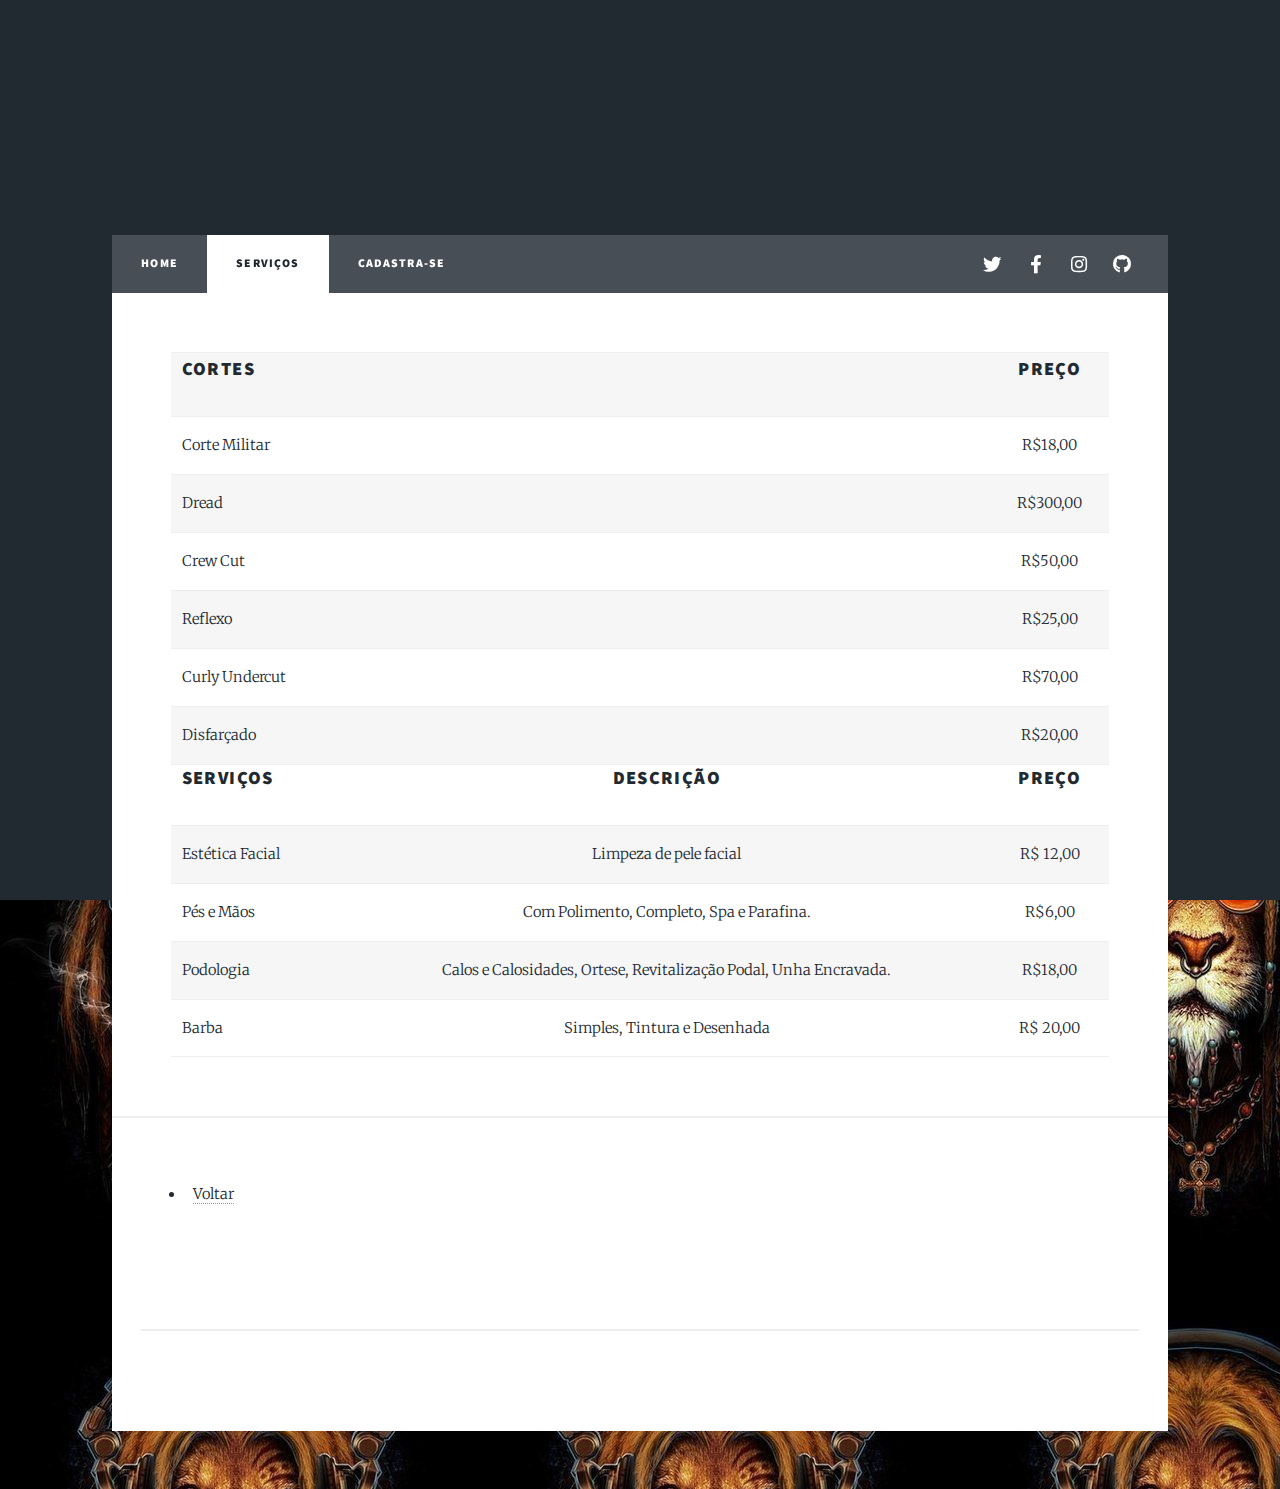
==== commit f598b242: "criamos o php" ====
--- a/generic.html
+++ b/generic.html
@@ -1,6 +1,6 @@
 <html>
 	<head>
-		<title>KIKISUSHI</title>
+		<title>BARBEARIA LIONS</title>
 		<meta charset="utf-8" />
 		<meta name="viewport" content="width=device-width, initial-scale=1, user-scalable=no" />
 		<link rel="stylesheet" href="assets/css/main.css" />
@@ -21,7 +21,7 @@
 						<ul class="links">
 							<li><a href="index.html">HOME</a></li>
 							<li class="active"><a href="generic.html">SERVIÇOS</a></li>
-							<li><a href="elements.html">CADASTRA-SE</a></li>
+							<li><a href="cadastro.php">CADASTRA-SE</a></li>
 						</ul>
 						<ul class="icons">
 							<li><a href="#" class="icon brands fa-twitter"><span class="label">Twitter</span></a></li>
--- a/assets/css/main.css
+++ b/assets/css/main.css
@@ -3218,6 +3218,7 @@
 /* Wrapper */
 
 	#wrapper {
+		background-image: url("../../images/Barbearia01.jpg"), linear-gradient(0deg, rgba(0, 0, 0, 0.1), rgba(0, 0, 0, 0.1));
 		-moz-transition: opacity 0.5s ease;
 		-webkit-transition: opacity 0.5s ease;
 		-ms-transition: opacity 0.5s ease;
@@ -3234,7 +3235,7 @@
 			width: 100%;
 			height: 100%;
 			background-color: #212931;
-			background-image: url("../../images/Barbearia01.jpg"), linear-gradient(0deg, rgba(0, 0, 0, 0.1), rgba(0, 0, 0, 0.1)), url("../../images/Barbearia01.jpg");
+			/*background-image: url("../../images/Barbearia01.jpg"), linear-gradient(0deg, rgba(0, 0, 0, 0.1), rgba(0, 0, 0, 0.1)), url("../../images/Barbearia01.jpg");*/
 			background-size: auto,								auto,														100% auto;
 			background-position: center,								center,														top center;
 			background-repeat: repeat,								no-repeat,													no-repeat;
